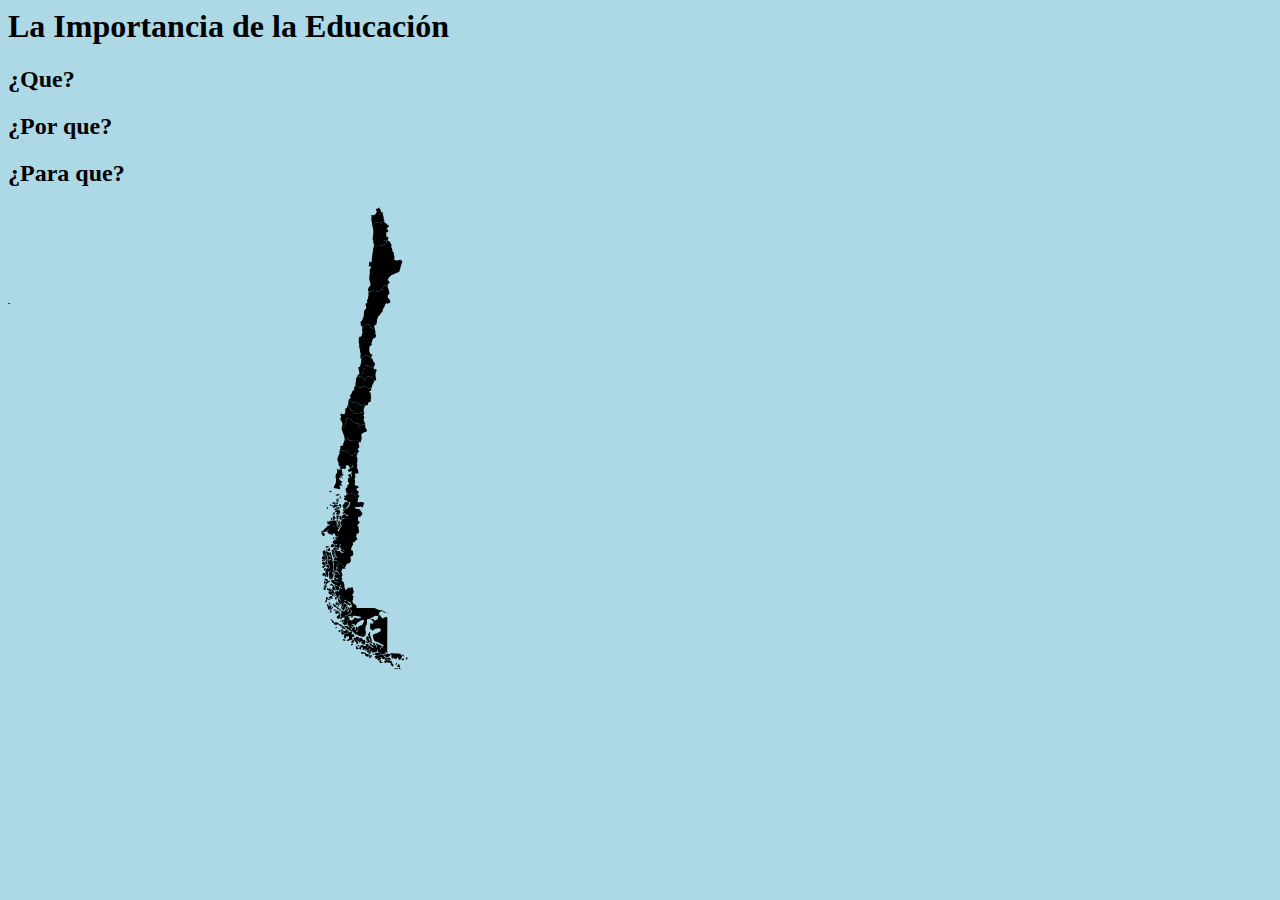
==== index.html @ 454de786 "index" ====
<html lang="en">
<head>
  <meta charset="UTF-8">
  <meta name="viewport" content="width=device-width, initial-scale=1.0">
  <link href= "font.css" rel = "stylesheet"/>
  <script type="text/javascript" src="jquery-3.5.1.min.js"></script>
  <script type="text/javascript" src= "archivojava.js"></script>
  <title>Educación</title>
</head>
<body style="background-color:lightblue;">
  <h1 id="titulo">La Importancia de la Educación</h1>
  <div class= "preguntas" id="que">
    <h2>¿Que?</h2>

  </div>
  <div class= "preguntas" id= "pq">
    <h2>¿Por que?</h2>
  </div>
  <div class= "preguntas" id= "paraque">
    <h2>¿Para que?</h2>
  </div>
  <div>
    <img class= "mapa" src="chile.svg" width="400">
  </div>

</body>
</html>
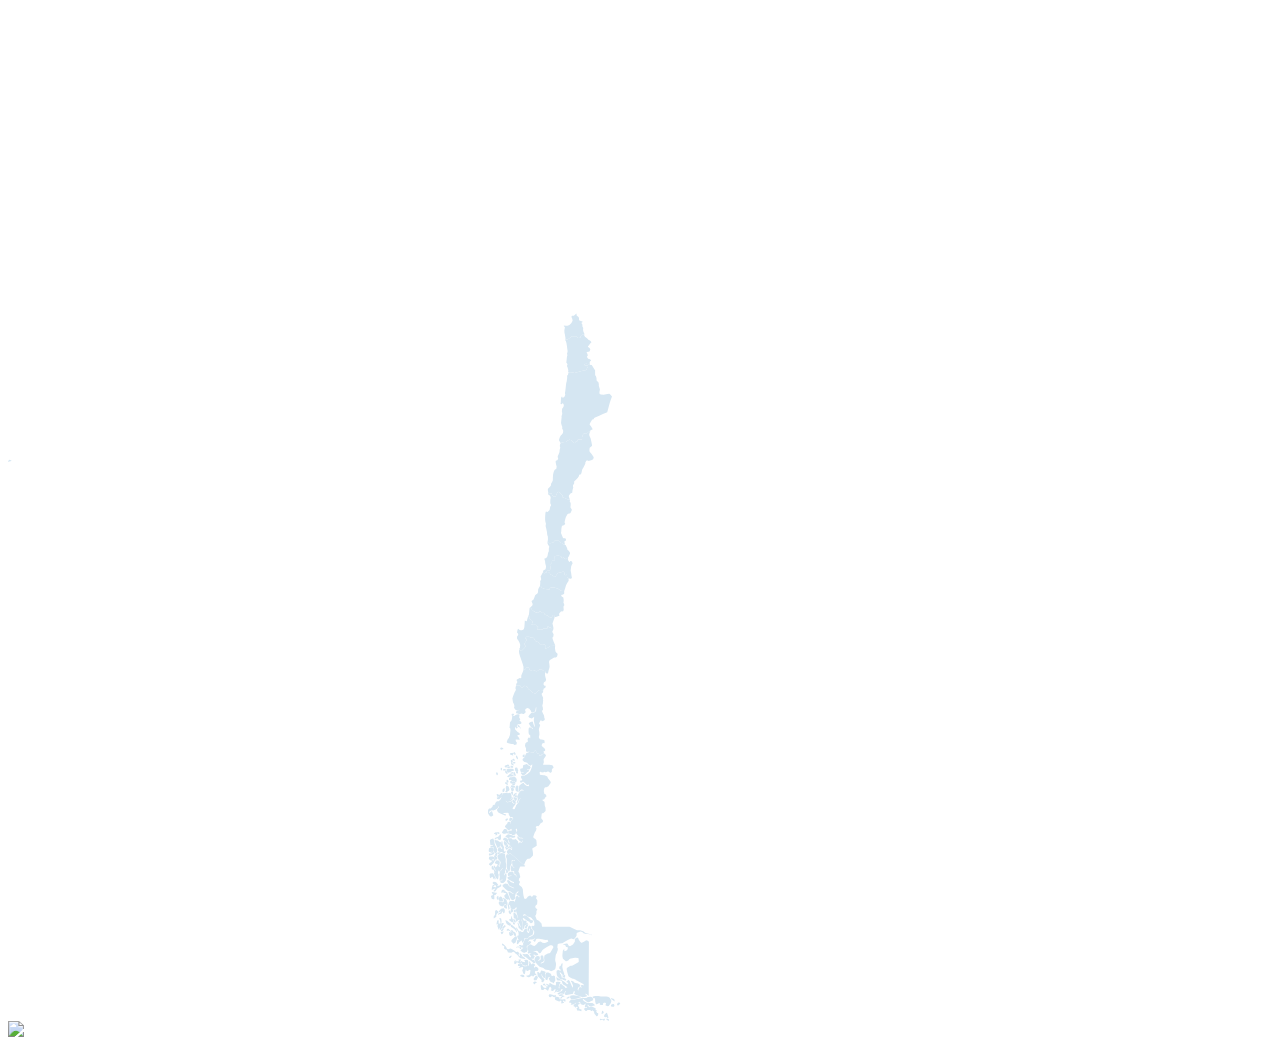
==== commit f8dd72b8: "Cambios oarte 2" ====
--- a/index.html
+++ b/index.html
@@ -2,26 +2,146 @@
 <head>
   <meta charset="UTF-8">
   <meta name="viewport" content="width=device-width, initial-scale=1.0">
-  <link href= "font.css" rel = "stylesheet"/>
-  <script type="text/javascript" src="jquery-3.5.1.min.js"></script>
-  <script type="text/javascript" src= "archivojava.js"></script>
+  <link href= "font2.css" rel = "stylesheet"/>
+  <link href="https://fonts.googleapis.com/css2?family=Source+Sans+Pro:wght@200;600&display=swap" rel="stylesheet">
+  <link href="https://fonts.googleapis.com/css2?family=Source+Sans+Pro:wght@200;300;600&display=swap" rel="stylesheet">
+  <script type="text/javascript" src="jquery-3.5.1.js"></script>
+  <script type="text/javascript" src= "archivojava2.js"></script>
   <title>Educación</title>
 </head>
-<body style="background-color:lightblue;">
-  <h1 id="titulo">La Importancia de la Educación</h1>
+<body class= "pagina" id="pg">
+    <h1 id="titulo" style="color:white">La Importancia de la</h1>
+  <h1 id="titulo2" style="color:white">EDUCACIÓN</h1>
+
   <div class= "preguntas" id="que">
-    <h2>¿Que?</h2>
+    <h2 style="color:white">¿QUÉ?</h2>
+  </div>
+  <div class= "preguntas" id= "pq">
+    <h2 style="color:white">¿POR QUÉ?</h2>
+  </div>
+  <div class= "preguntas" id= "paraque">
+    <h2 style="color:white">¿PARA QUÉ?</h2>
+  </div>
+  <div>
+     <h2 id="region" style="color:white">Region</h2>
+  </div>
+  <div class="mapa">
+    <svg
+   xmlns:mapsvg="http://mapsvg.com"
+   xmlns:dc="http://purl.org/dc/elements/1.1/"
+   xmlns:cc="http://creativecommons.org/ns#"
+   xmlns:rdf="http://www.w3.org/1999/02/22-rdf-syntax-ns#"
+   xmlns:svg="http://www.w3.org/2000/svg"
+   xmlns="http://www.w3.org/2000/svg"
+   version="1.1"
+   id="svg4318"
+   height="708.72205"
+   width="612.5365"
+   mapsvg:geoViewBox="-109.449403 -17.500036 -66.416233 -55.907355">
+  <metadata
+     id="metadata4339">
+    <rdf:RDF>
+      <cc:Work
+         rdf:about="">
+        <dc:format>image/svg+xml</dc:format>
+        <dc:type
+           rdf:resource="http://purl.org/dc/dcmitype/StillImage" />
+        <dc:title></dc:title>
+      </cc:Work>
+    </rdf:RDF>
+  </metadata>
+  <defs
+     id="defs4337" />
+  <path
+     id="CL-AI"
+     title="Aisén del General Carlos Ibáñez del Campo"
+     style="fill:#D5E6F2;fill-opacity:1;border: white;"
+     d="m 520.44216,473.15692 0.22,-0.05 0.46,-0.97 -0.15,-0.4 -0.87,-0.18 -0.31,0.32 -0.38,0.06 -1.42,-0.67 -0.76,-0.91 -0.68,-0.71 -1.13,-0.91 -0.46,-0.18 -0.31,0.09 -0.42,0.48 -0.27,0.37 -0.53,0.07 -0.67,-0.08 -0.35,-0.08 -0.26,-0.23 -0.06,-0.46 0.21,-1.04 0.36,-0.09 0.86,-0.04 0.28,-0.13 0.51,-0.81 -0.98,-1.47 -0.41,-0.87 0.1,-0.73 0.31,-0.53 0.42,-0.19 0.29,-0.03 0.89,0.2 0.44,0 1.26,-0.45 2.85,-1.59 0.77,-0.67 1.73,-1.57 0.56,-1.19 0.42,-1.08 1.19,-3.31 0.09,-1.87 -0.78,0.72 -1.13,0.82 -1.49,-1.14 -1.14,-1.03 0,-0.56 -1.32,-0.62 -0.91,-0.29 -0.45,-0.06 -0.59,-0.12 -0.39,-0.23 -1.39,-1.47 -0.1,-0.62 0.14,-0.63 0.98,-0.92 1.04,-0.89 0.01,-0.75 0.49,-1.04 1.2,-2.42 0.37,0.01 0.64,-0.16 1.43,-0.49 -0.09,-0.54 0,0 0.94,0.02 0.29,0.23 0.89,0.23 2.75,0.47 0.2,-0.78 0.47,-0.7 0.61,-0.63 0.47,-0.33 0.68,0.27 0.07,0.83 1.09,1.82 0.3,0.13 0.64,0.06 0.42,0.29 0.47,0.6 0.26,0.53 0.11,0.77 1.99,-0.22 0.2,-0.79 2,-0.98 0.48,-0.02 1.07,0.5 0,0 0.71,0.97 0.03,0.43 -0.13,0.36 -1.3,2.02 -0.46,0.49 -0.55,1.55 0.25,0.55 0.09,0.5 -0.05,2.23 -0.65,0.47 -0.15,0.4 0.37,0.55 0.7,0.16 2.17,0.04 1.15,0 0.92,-0.15 1.13,-0.04 2.92,0.59 0.48,0.42 0.75,1.67 -0.18,0.67 -0.33,0.36 -0.64,0.1 -0.6,1.42 0.06,0.5 0.1,0.57 -0.08,0.59 -0.74,1.03 -0.39,0.11 -0.49,0 -0.43,-0.14 -0.37,-0.19 -0.67,-0.51 -0.41,-0.29 -0.29,-0.07 -0.38,0 -0.53,0.21 -0.75,0.4 -0.29,0.11 -0.35,0.06 -0.28,-0.11 -0.29,-0.14 -0.3,-0.12 -0.81,-0.18 -0.34,0.16 -0.26,0.44 -0.39,0.15 -1.57,-0.19 -0.32,-0.14 -0.29,-0.14 -0.36,-0.2 -0.4,-0.1 -0.4,0.25 -0.09,0.41 0.21,2.29 1.88,0.41 1.82,0.17 0.94,0.13 2.25,0.77 0.48,0.48 0.73,1.53 2.4,3.13 0.44,1.49 -2.4,3.48 -1.97,0.91 -0.33,-0.02 -0.29,0.05 -0.32,0.08 -0.57,0.22 -0.54,0.4 -0.45,1.95 -0.15,1.5 0.55,2.44 0.42,0.26 0.43,0.14 0.64,0.3 0.29,0.41 0.35,1.5 -0.49,0.41 -0.09,0.05 -0.3,0.27 -0.48,0.65 -0.3,0.49 -0.28,0.58 -0.36,0.42 -0.38,0.17 -0.44,0.1 -0.38,0.04 -0.72,0.34 0.95,1.06 0.49,0.18 0.48,0.24 0.29,0.52 0.08,0.5 0.23,3.27 0.5,1.24 0.27,0.98 0.06,2.36 -0.09,0.65 -0.19,0.39 -1.81,1.72 -0.52,0.22 -0.96,0.07 -0.31,0.33 -0.53,4.53 1.19,1.69 0.43,0.5 0.14,0.69 -0.22,0.96 -0.21,0.3 -1.91,0.93 -0.91,1.58 -1.1,1.22 -0.5,0.16 -0.51,-0.17 -0.38,0.01 -0.52,0.19 -0.29,0.13 -0.31,0.19 -0.21,0.31 -0.13,0.59 0.25,0.25 0.48,0.33 -0.3,1.9 -0.14,0.46 -0.19,0.4 -0.73,1.16 -0.35,0.61 -0.39,0.89 -1.13,3.22 0.05,0.55 0.23,0.42 0.52,0.58 0.4,0.27 0.61,0.15 1.21,1.49 0.31,2.38 0.12,3.35 -1.91,1.23 -0.92,0.37 -0.94,0.52 -0.3,0.21 -0.25,0.35 -0.12,0.45 0.34,1.51 0.09,0.48 0.18,1.38 0.13,1.71 0,0.98 -0.13,0.49 -0.37,0.54 -1.73,1.71 -0.4,0.35 -0.26,0.18 -0.37,0.21 -0.42,0.17 -0.65,0.13 -0.56,-0.03 -0.28,0.08 -0.51,0.22 -0.44,0.3 -0.34,0.43 -1.01,1.5 -1.41,3.34 0.03,0.46 0.1,0.21 0,0 -0.24,-0.17 -4.21,-3.63 -3.39,-2.93 -4.92,-4.28 0,0 -0.04,-0.2 -0.69,-0.44 -0.78,-0.16 -0.39,0.02 -0.52,0.2 -0.3,0.14 -0.31,0.13 -0.52,-0.04 -0.82,-1.08 -0.37,-1.4 0.64,-0.93 1.4,-1.45 0.75,-0.52 0.73,0.44 1.47,1.08 0.28,-0.3 0.09,-2.57 -1.26,-0.41 -0.37,-0.48 -0.25,-0.25 -0.32,-0.06 -0.81,-0.12 0.36,-0.38 1.25,-0.3 -2.07,-0.79 -1.91,-1.73 -1.29,-1.49 -1.33,-0.98 -0.54,-0.01 -0.37,-0.16 -0.15,-1 0.36,-0.62 1.5,-0.92 1.59,0.65 0.93,0.74 0.29,0.5 0.2,0.44 0.26,0.8 0.28,1.8 0.88,0.91 0.43,-0.13 -1.09,-2.71 -0.87,-1.57 -0.08,-0.41 0.37,-0.21 1.47,-0.06 1.75,0.07 0.36,0.26 0.44,0.54 0.8,0.31 1.5,-0.02 1.22,-0.36 2.54,2.29 0.05,1.02 0.51,1.29 0.2,-0.79 0.67,-0.7 0.69,0.06 0.33,0.12 0.37,0.24 0.64,0.04 0.69,-0.63 0.23,-0.29 0.11,-0.58 0.04,-0.71 -0.19,-0.47 -0.11,1.14 -0.27,0.4 -0.58,0.45 -0.28,0.06 -0.37,-0.16 -1.22,-0.8 -1.32,-1.53 -0.94,-1.39 -0.13,-1.61 1.19,0 0.12,0.68 0.47,0.62 0.26,0.18 0.31,0.14 0.72,0.2 2.99,0.18 -0.62,-0.53 -0.99,-0.31 -0.49,-0.02 -0.37,0.05 -0.5,0.13 -0.54,-0.1 -0.62,-0.46 -2.81,-3.47 -0.42,-1.06 0.08,-0.55 0.29,-0.43 0.44,-0.44 0.41,-0.61 -0.27,-1.39 -0.7,-0.75 -0.65,1.34 0.55,0.4 0.08,0.47 -0.61,3.16 -0.28,0.31 -0.35,0.23 -1.69,0.74 -1.15,-0.23 -0.27,-0.14 -0.36,-0.89 -0.45,-0.08 -0.7,-0.03 -2.39,-0.49 -1.13,-0.26 -1.22,0.35 -0.36,0.21 -0.69,0.12 -1.02,-0.16 -0.39,-0.14 -0.96,-0.5 -0.39,-0.63 1.95,-2.96 0.62,-0.42 0.29,-0.05 1.23,0.13 0.39,0.14 0.78,0.66 0.32,1.08 0.5,1.34 0.58,0.69 0.5,0.25 0.53,0.07 0.34,-0.15 -0.4,0.01 -0.72,-0.23 -0.39,-0.41 -0.23,-0.8 0.59,-1.01 1.27,-0.33 0.75,0.32 0.37,0 0.61,-0.26 -0.22,-1.69 -0.98,0.51 -0.52,0.54 -1.67,0.36 -0.28,-0.07 -3.01,-3.16 -0.16,-0.39 0.78,-1.41 1.47,-1.47 0.32,-0.65 0.2,-0.46 0.19,-0.49 1.79,-0.29 0.3,0.16 0.14,0.58 0.02,0.72 0.67,1.37 0.12,0.12 -0.12,-0.3 -0.39,-1.25 0,-0.53 0.14,-0.7 0.18,-0.34 1.04,-1.02 1.53,-2.4 -1.09,-1.09 -0.32,-0.14 -0.32,-0.03 -0.28,0.15 -0.42,0.26 -0.42,-0.14 -1.55,-2.39 -0.25,-1.23 -0.02,-0.51 -1.05,-0.44 -3.97,0.4 -0.05,1.17 0.44,-0.11 0.58,-0.02 1.61,0.49 -0.17,0.56 -0.4,0.32 -0.38,0.02 -0.9,-0.11 -1.12,-0.5 -3.43,-1.64 -1.72,-0.87 -0.95,-1.94 -0.04,-0.6 0.19,-0.48 0.77,-0.98 0.99,-1.01 -0.07,-1.38 -0.32,0.52 -0.23,0.66 -1.39,1.52 -0.54,0.45 -0.98,0.64 -2.31,0.66 -0.58,-0.13 -0.57,-0.05 -1.04,0.33 -0.93,0.45 -0.39,0.32 -0.78,1.32 0.29,0.32 0.69,-0.58 1.56,-1.07 0.39,0.03 0.38,0.24 1.1,3.39 -0.13,0.52 -0.87,0.62 -0.77,0.34 -0.3,0.12 -0.12,0.02 -0.14,-0.02 -0.87,-0.29 -1.05,-1.26 -0.98,-1.81 -0.1,-1.41 0.18,-1.88 0.89,-1.33 0.28,-0.05 0.35,0.03 0.46,0.07 0.66,-0.35 1.77,-1.56 -0.1,-0.72 0.65,-0.76 0.34,-0.31 0.95,-0.51 0.63,0.59 0.03,0.25 0.06,-1.23 0.22,-1 1.58,-1.74 0.59,-0.06 1.28,0.05 1.92,-2.1 0.47,-1.14 0.93,-2.73 0.49,-1.67 0.21,-0.29 3.1,-0.39 1.26,-0.31 0.48,0.17 0.27,0.71 0.74,-0.5 1.53,-0.24 0.28,0.22 0.36,0.53 0.75,2.25 -0.39,2.15 -0.21,0.59 -0.33,0.62 -0.31,0.33 -0.24,0.23 0.32,-0.04 0.9,-0.74 0.27,-1.07 -0.03,-0.43 -0.12,-0.45 0.18,-0.38 1.11,1.09 0.1,0.44 -0.04,0.59 -0.19,0.54 -0.19,0.32 -0.37,0.41 -0.71,0.63 -0.75,0.44 -0.94,0.44 -1.67,0.5 -0.44,0.04 -0.43,-0.19 -0.62,-0.46 -0.34,-0.3 -0.63,-0.42 1.19,1.23 0.32,0.25 0.27,0.17 0.38,0.02 1.41,-0.37 1.13,-0.33 0.45,-0.25 0.74,-0.36 0.34,-0.07 0.59,1.89 1.48,0.98 0.41,0.18 0.13,0.02 0.15,-0.21 -0.39,-0.59 -0.35,-0.23 -0.46,-0.33 -1.15,-1.39 0.47,-1.13 0.33,-0.31 0.97,-0.09 1.85,2.1 -0.06,1.13 -0.14,0.76 -0.21,0.6 -0.24,0.49 -1.02,1.28 -0.45,0.48 -1.17,1.8 1.16,0.89 0.54,0.02 0.4,-0.24 0.22,-0.29 0.75,-1.66 0.18,-0.47 0.32,-1.1 2.44,-3.04 0.56,-1.72 1.52,-2.35 -0.25,-0.23 -1.37,1.94 -0.58,1.01 -0.25,0.69 -0.43,0.87 -0.38,0.47 -0.48,0.17 -0.05,-0.91 0.1,-0.42 0.49,-1.05 0.22,-0.8 0.17,-0.87 0.04,-0.68 -0.36,-1.22 -0.29,-0.9 1.74,-3.47 1.45,-1.68 0.27,-0.29 0.45,-0.39 0.38,-0.17 0.29,-0.04 0.72,0 0.79,0.09 0.45,-0.09 0.3,-0.32 -1.95,-0.66 -0.55,0.06 -0.61,0.21 -0.49,0.41 -0.4,0.75 -0.2,0.3 -1.14,1.1 -0.29,0.07 0.14,-1.87 0.79,-4.67 1.67,-1.57 1.46,-1.06 1.13,-0.48 0.44,0.42 0.1,0.64 0.44,0.46 0.6,0.52 1.26,0.93 0.91,0.32 1.17,0.13 z m 0.07,-14.76 -0.06,0.08 -0.7,0.54 -0.66,0.35 -0.96,1.03 -0.15,0.31 -0.16,0.26 -0.13,0.14 -0.95,0.76 -0.87,0.41 -0.4,0.14 -0.51,0.08 -0.23,-0.04 -0.21,-0.14 -1.51,-1.75 -0.11,-0.22 -0.03,-0.23 0.1,-0.19 1.4,-0.51 0.25,0.1 0.15,0.12 0.23,0.25 0.6,-0.14 0.13,-0.1 -0.38,-0.35 -0.92,-0.4 -0.59,0.37 -0.16,0.19 -0.15,0.13 -0.17,0.01 -0.22,-0.13 -0.15,-0.19 -0.46,-0.95 -0.19,-0.48 -0.26,-1.27 0.56,-0.84 0.12,-0.15 0.43,-0.09 0.16,0.03 1.39,-0.26 0.18,-0.92 0.06,-0.78 -0.03,-0.29 0.05,-0.24 0.28,-0.78 0.15,-0.2 0.18,-0.08 1.81,-0.6 1.27,-0.31 0.16,0.05 1.69,1.38 1.13,0.4 0.27,0.22 0.62,1.06 0.1,0.23 -0.04,0.23 -1.1,1.61 -0.13,0.14 -0.16,0.11 -0.27,0.06 -0.9,-0.09 -0.16,-0.12 -0.19,-0.22 -0.75,-0.28 0.02,0.27 0.13,0.21 0.86,0.59 0.43,0.14 0.57,0.12 0.12,0.31 -0.2,0.43 -0.22,0.34 -0.16,0.14 z m -33.15,81.99 -0.17,0.12 -0.34,0.1 -0.64,-1.54 -0.21,-1.04 -0.31,-2.03 0.04,-0.34 0.31,-0.9 -1.44,-0.86 -0.91,0.47 -0.21,0.07 -0.34,0.08 -0.29,0 -0.19,-0.05 -0.27,-0.18 -0.1,-0.19 -0.03,-0.25 0.07,-0.25 0.28,-0.24 0.26,-0.18 0.4,-0.17 0.51,-0.04 0.36,-0.05 0.22,-0.07 0.28,-0.15 0.23,-0.21 0.24,-0.36 0.17,-0.34 -0.19,-0.06 -0.66,0.4 -1.88,0.23 -0.16,-0.25 -0.52,-4.63 0.09,-0.24 0.59,-0.75 0.41,-0.32 2.07,-0.58 0.25,0.05 0.17,0.2 0.87,2.74 0.1,0.37 0.1,1.25 0.51,1.64 0.34,0.94 0.41,0.47 0.52,0.92 0.74,2.11 0.16,1.85 -0.1,0.4 -0.12,0.19 -1.62,1.67 z m 8.22,-0.16 -1.74,-1.25 -0.25,0 -0.24,0.12 -0.22,0.07 -0.27,0.01 -1.66,-0.35 -0.92,-0.53 -0.2,-0.17 -0.08,-0.21 -0.23,-1.57 0.06,-0.4 0.13,-0.25 0.12,-0.18 1.02,-1.14 0.23,-0.13 0.93,-0.11 0.17,0.04 0.12,0.29 0.3,0.49 0.06,0.29 0.12,0.24 0.63,0.53 0.68,-0.84 0.04,-0.23 -0.18,-0.26 -0.14,-0.09 -0.41,-0.09 -0.49,-0.93 -0.11,-0.25 -0.17,-0.8 0,-0.27 0.03,-0.29 0.61,-3.16 0.13,-0.33 0.11,-0.19 0.18,-0.18 0.17,0.09 0.27,0.38 0.1,0.19 0.06,0.35 0,0.4 0.08,0.83 0.17,1.5 1.3,2.32 -0.29,1.01 0,1.24 0.07,0.96 0.09,0.37 0.7,0.95 0.2,0.05 0.13,-0.17 0,-0.21 -0.08,-0.21 0.01,-0.25 0.18,-0.08 0.15,0.07 0.17,0.13 0.13,0.16 0.03,0.31 -0.11,0.6 -0.09,0.38 -0.12,0.18 -0.16,0.14 -0.73,0.46 -0.26,0.1 -0.3,0.02 -0.23,-0.15 z m -5.73,-5.31 -0.2,-0.01 -0.19,-0.1 -2.02,-4.49 -0.89,-2.71 0.05,-0.62 0.48,-0.05 0.92,0.2 1.66,0.41 0.39,0.21 1.19,0.97 1.6,0.41 0.16,0.2 0.03,0.35 -0.04,0.44 -0.48,3.08 -0.12,0.18 -0.21,0.08 -0.4,-0.02 -0.74,0.5 -0.34,0.25 -0.4,0.33 -0.45,0.39 z m 18.41,-65.56 -0.87,-0.28 -0.53,-0.63 -0.6,-0.02 -0.8,0.21 -0.25,0.01 -0.55,-0.04 -0.19,-0.09 -0.16,-0.12 -0.15,-0.26 -1.28,-1.49 -0.44,0.24 -0.96,0.22 -0.23,-0.05 -0.14,-0.14 -0.09,-0.5 -0.08,-0.64 0.01,-0.2 0.1,-0.41 0.21,-0.28 0.49,-0.49 0.19,-0.16 0.27,-0.06 0.33,0.02 0.14,0.08 0.26,0.09 0.65,-0.06 1.11,-0.2 0.31,-0.09 0.53,-0.34 0.17,-0.13 0.22,-0.05 0.31,0.05 0.26,0.09 0.15,0.08 0.87,0.67 0.14,0.14 0.13,0.15 0.11,0.16 0.57,0.93 0.22,0.58 0.02,0.24 -0.01,0.26 -0.04,0.55 -0.4,1.96 z m -8.34,55.76 -0.53,-0.28 -1.75,-0.72 -0.27,-0.24 -0.01,-0.24 1.15,-1.28 0.15,-0.15 0.26,-0.16 1.35,-0.72 0.28,-0.07 3.2,1.07 1.71,0.7 0.38,0.05 0.21,-0.07 0.43,-0.37 0.18,-0.11 0.15,0.01 0.18,0.12 0.23,0.28 0.06,0.22 -0.08,0.3 -0.27,0.8 -0.26,0.17 -0.47,0.17 -0.2,0.02 -0.53,0.02 -1.53,-0.01 -0.28,-0.04 -0.33,-0.13 -0.2,-0.11 -0.31,-0.06 -0.19,0.02 -2.3,0.66 -0.41,0.15 z m 0.78,-65.33 -0.26,-0.04 -0.39,-0.14 -0.26,-0.16 -0.15,-0.12 -0.21,-0.21 -0.31,-0.41 -0.56,-1.22 -0.01,-0.25 0.04,-0.85 0.17,-0.17 1.94,-0.51 0.22,-0.04 1.25,0.01 2.27,0.13 0.48,0.16 0.19,0.09 0.34,0.22 0.14,0.13 0.19,0.22 0.37,0.58 0.08,0.3 -2.02,0.55 -2.41,1.07 -0.35,0.19 -0.75,0.47 z m -11.5,26.07 -0.17,-0.18 -0.1,-0.24 -0.16,-0.64 0.08,-0.22 0.16,-0.12 1.68,-0.47 0.2,0.09 -0.11,-0.44 -0.36,-0.09 -0.39,0.15 -0.52,0.04 -0.23,-0.06 -0.13,-0.29 -0.52,-1.83 0.08,-0.2 0.23,-0.19 0.31,-0.09 1.3,0.52 0.19,0.1 0.24,0.19 0.88,-0.5 1.21,-1.11 0.74,-0.36 0.33,-0.05 0.15,0.34 0,0.33 -0.06,0.32 -0.66,2.83 -0.09,0.2 -0.11,0.18 -0.38,0.48 -1.52,1.47 -0.23,0.12 -1.01,0.08 -0.34,-0.04 -0.51,-0.17 -0.18,-0.15 z m -7.59,54.3 0.37,-0.51 0.44,0.09 0.4,-0.12 0.22,-0.05 0.38,-0.2 0.16,-0.13 0.27,-0.33 0.08,-0.29 -0.13,-0.13 -0.26,0.25 -0.24,0.21 -0.19,0.1 -0.3,0.05 -0.2,0 -0.97,-0.11 -0.67,-0.34 -0.28,-0.64 0.27,-2.29 0.42,-0.76 0.28,-0.07 3.03,-0.29 0.69,0.14 0.08,0.31 0.28,3.03 -0.07,0.23 -0.66,0.6 -0.32,0.27 -0.91,0.71 -0.43,0.3 -0.19,0.1 -0.22,0.07 -0.43,0.05 -0.51,-0.04 -0.28,-0.11 -0.11,-0.1 z m 16.31,-60.79 -0.22,-0.08 -0.16,-0.27 -0.15,-0.38 -0.03,-0.27 0.12,-0.24 0.33,-0.38 0.25,-0.36 0.01,-0.78 -0.14,-0.86 -0.14,-0.64 0,-0.32 0.03,-0.28 0.07,-0.37 0.06,-0.23 0.15,-0.44 0.19,-0.39 0.23,-0.37 0.32,-0.12 1.31,0.63 0.24,0.19 0.15,0.19 0.29,0.59 0.14,0.41 0.33,1.05 0.17,0.83 -0.27,0.75 -0.12,0.17 -2.2,1.72 -0.17,0.11 -0.79,0.14 z m -6.1,47.58 -0.2,-0.01 -0.77,-0.24 -0.87,-0.39 -0.19,-0.11 -0.11,-0.25 0.21,-0.42 -0.29,-0.25 -0.38,-0.09 -0.38,0.03 -0.28,0.17 -0.32,0.39 -0.24,0.37 -0.21,0.07 -0.35,0.07 -0.49,0.05 -0.3,-0.06 -0.2,-0.19 0.82,-1.19 0.4,-0.33 0.17,-0.12 0.97,-0.29 0.45,-0.11 0.28,0.01 1.28,-0.88 0.98,-1.39 0.83,-0.42 0.21,0.15 0.11,0.72 0.02,0.25 0.02,0.79 -0.03,2.98 -0.75,0.57 -0.14,0.08 -0.25,0.04 z m 17.56,-47.95 -0.13,-0.02 -0.25,-0.15 -1.47,-1.67 -0.07,-2.15 0,-0.32 0.04,-0.33 0.08,-0.22 0.15,-0.28 0.77,-1.14 0.15,-0.12 0.29,-0.05 0.25,0.02 1.04,0.34 0.15,0.23 0.04,0.71 -0.47,3.87 -0.33,1.06 -0.15,0.21 -0.09,0.01 z m -8.88,-14.74 -0.14,-0.01 -1.04,-0.28 -0.07,-0.18 0.2,-0.51 2.15,-2.08 0.21,-0.15 0.26,-0.08 0.26,0.01 2.57,0.67 0.18,0.17 0.54,0.69 0.1,0.24 -0.16,0.18 -0.51,0.31 -0.3,0.1 -0.88,0.25 -0.24,0.02 -1.13,-0.01 -0.73,-0.06 -0.26,0.08 -0.17,0.09 -0.84,0.55 z m 7.56,-5.75 -0.19,-0.01 -0.9,-1.26 -0.05,-1.9 0.06,-0.31 0.21,-0.19 1.38,-0.34 0.24,0.02 0.24,0.12 0.23,0.22 0.45,1.15 0.54,1.66 -0.03,0.21 -0.16,0.11 -1.55,0.48 -0.47,0.04 z m -3.52,-15.93 -0.38,-0.44 -1.42,-0.43 -0.66,-0.26 -0.11,-0.16 0.29,-1.07 0.18,-0.19 0.23,-0.11 0.86,0.11 0.23,0.06 1.88,-0.28 0.79,-0.7 1,1.13 0.29,0.89 0.08,0.44 -1.28,0.11 -0.19,-0.18 -0.24,-0.1 -0.07,-0.2 0.21,-0.17 0.14,-0.18 -0.21,-0.15 -0.38,-0.05 -0.83,0.21 -0.08,0.43 0.17,0.2 0.05,0.22 0.35,0.2 -0.45,0.56 -0.24,0.09 -0.21,0.02 z m -0.11,28.24 -0.19,-0.03 -1.7,-0.65 -0.15,-0.19 -0.32,-1.28 0.32,-0.42 0.87,-0.38 0.22,-0.02 0.2,0.09 0.13,0.15 0.18,0.55 0.13,0.15 0.17,0.11 0.23,0.06 0.25,0.04 0.53,0.02 0.25,-0.01 0.51,-0.1 0.4,-0.06 0.38,0.06 0.19,0.1 0.14,0.13 0.2,0.35 0.13,0.4 0.03,0.38 -0.15,0.31 -0.14,0.06 -1.04,0.01 -1.23,0.04 -0.54,0.13 z m -7.47,61.87 -0.13,-0.09 -0.88,-1.9 -0.04,-0.24 -0.02,-0.38 -0.01,-0.53 0.02,-0.8 0.49,-0.72 0.24,0 0.28,0.24 0.45,0.44 1.54,1.56 0.34,0.69 -0.58,0.85 -0.16,0.14 -1.54,0.74 z m 10.71,-44.49 -0.46,-0.43 -0.13,-0.15 -1.71,-2.29 0.01,-0.34 0.19,-0.55 0.16,-0.19 0.2,-0.07 0.67,-0.03 0.26,0.03 1.27,0.56 0.61,0.46 0.2,0.23 0.08,0.35 -0.1,0.37 -0.77,1.53 -0.2,0.38 -0.17,0.11 -0.11,0.03 z m -8.94,-33.53 -1.58,-0.38 -0.25,-0.23 -0.08,-0.19 -0.18,-0.67 0.09,-0.29 0.31,-0.34 0.2,-0.14 2.72,-0.83 0.71,0.24 0.49,0.81 0.16,0.31 -0.01,0.21 -0.34,0.12 -1.26,0.32 -0.96,0.21 -0.19,0.08 0.17,0.77 z m 5.9,23.59 -0.13,0 -0.75,-0.14 -0.18,-0.17 -0.44,-1.13 -0.27,-0.74 -0.01,-0.42 0.71,-0.89 0.47,-0.29 0.24,-0.02 0.68,0.36 0.66,0.67 0.29,0.6 0.01,0.32 -0.12,0.62 -0.28,0.77 -0.88,0.46 z m -23.13,64.22 -0.13,-0.02 -0.17,-0.08 -0.22,-0.25 -0.07,-0.31 0.1,-1.31 0.34,-0.04 0.64,0.29 0.64,0.16 0.28,0.04 0.23,-0.05 0.16,-0.13 0.85,-0.78 1.11,-0.98 0.67,0.47 0.2,0.58 0.06,0.23 0.03,0.31 -0.28,0.42 -0.24,0.2 -2.46,0.91 -1.74,0.34 z m 20.96,-67.16 -0.07,-0.13 0.02,-0.23 0.07,-0.54 0.07,-0.31 0.13,-0.16 0.21,-0.16 0.01,-0.43 0.12,-0.27 0.19,-0.26 0.14,-0.26 0.08,-0.22 0.17,-0.18 0.21,-0.03 0.2,0.13 0.19,0.1 0.26,0.03 0.32,-0.01 0.16,0.06 0.16,0.12 0.13,0.15 0.39,0.19 0.19,0.16 0.19,0.1 0.21,-0.05 0.35,-0.28 0.24,-0.09 0.22,0.17 0.06,0.31 -0.1,0.41 -0.15,0.35 -0.1,0.27 -0.25,0.42 -0.08,0.4 -0.19,0.05 -0.29,-0.2 -0.14,-0.01 -0.22,-0.07 -0.25,-0.37 -0.29,-0.08 -0.28,-0.02 -0.46,-0.2 -0.47,-0.11 -0.15,0.05 -0.23,0.19 -0.32,0.09 -0.22,0.23 -0.15,0.39 -0.13,0.23 -0.15,0.07 z m -0.45,32.78 -0.18,-0.12 -0.63,-0.81 -0.02,-0.28 0.02,-0.28 0.46,-1.35 0.13,-0.23 0.15,-0.13 0.16,-0.05 1.85,0.1 0.81,0.63 -1.16,1.65 -0.32,0.34 -0.16,0.13 -0.18,0.1 -0.71,0.25 -0.22,0.05 z m 4.64,-45.31 -0.54,-0.53 -0.45,-0.52 -0.15,-0.26 -0.08,-0.18 -0.1,-1.48 0.09,-0.31 0.22,-0.26 0.21,-0.13 0.21,-0.05 0.31,-0.02 0.29,0.13 0.14,0.2 0.9,2.31 0.07,0.61 -0.08,0.27 -0.1,0.19 -0.22,0.19 -0.28,0.05 -0.18,-0.04 -0.19,-0.09 -0.07,-0.08 z m -6.09,72.63 -0.2,-0.3 -0.15,-0.14 -0.26,-0.19 -1,-0.67 -0.3,-0.16 -0.72,-0.28 -0.2,-0.17 -0.21,-0.3 -0.06,-0.22 1.84,-1.4 0.24,-0.12 0.19,-0.02 0.31,0.08 0.2,0.24 -0.01,0.35 -0.2,0.61 -0.01,0.26 0.17,0.33 0.41,0.63 0.27,0.31 0.3,0.23 0.2,0.21 -0.07,0.29 -0.16,0.14 -0.4,0.25 -0.18,0.04 z m -6.1,-57.01 -0.04,-0.23 -0.01,-0.38 0.05,-0.25 0.26,-1.07 0.09,-0.2 0.1,-0.19 0.19,-0.24 0.15,-0.12 0.18,-0.1 0.8,-0.38 0.34,0.01 0.16,0.13 0.06,0.21 -0.19,1.93 -0.43,1.07 -0.19,0.17 -0.17,0.11 -0.28,0.05 -0.19,-0.02 -0.73,-0.17 -0.14,-0.14 -0.01,-0.19 z m 11.28,5.24 -0.16,-0.06 -0.13,-0.21 -0.22,-0.65 -0.02,-0.31 0.13,-0.32 0.09,-0.19 0.39,-0.62 0.22,-0.27 2.08,-1.24 0.2,0.04 0.18,0.31 0.07,0.2 0.07,0.33 0.06,1.04 -0.22,-0.15 -0.13,-0.15 -0.23,-0.05 -0.6,0.06 -0.28,0.12 -0.26,0.96 -0.46,0.89 -0.78,0.27 z m -18.13,38.38 0.06,-0.36 -0.04,-0.24 -0.13,-0.16 -0.61,-0.23 -0.26,-0.05 -0.29,-0.03 -0.25,-0.07 -0.17,-0.25 0.54,-0.58 1.77,-0.98 0.25,0.12 0.43,0.58 0.18,0.39 0.26,0.84 -0.07,0.32 -0.21,0.36 -0.13,0.16 -0.19,0.18 -0.41,0.23 -0.98,0.19 0.25,-0.42 z m 16.5,-39.82 -0.66,-1.57 -0.34,-0.6 -0.17,-0.51 0.16,-0.36 0.12,-0.16 0.52,-0.44 0.2,-0.05 0.98,0.35 0.04,0.69 -0.05,1.5 -0.07,0.3 -0.2,0.52 -0.44,0.31 -0.09,0.02 z m -5.15,-21.37 -0.26,-0.04 -0.88,-0.56 -0.88,-1.39 -0.02,-0.29 0.15,-0.24 0.16,-0.11 0.85,-0.28 0.28,0.13 1.62,2.32 -0.01,0.21 -0.9,0.23 -0.11,0.02 z m -0.04,10.8 -1.34,-0.8 -0.15,-0.12 -0.21,-0.21 -0.26,-0.36 -0.06,-0.21 0.1,-0.28 0.19,-0.19 0.29,-0.11 0.23,-0.03 0.25,-0.01 0.64,0 0.28,0.09 0.19,0.17 0.24,0.31 0.17,0.31 0.54,1.35 -0.15,0.16 -0.24,0.1 -0.28,0.06 -0.36,-0.11 -0.07,-0.12 z m 4.88,-16.83 -0.35,-0.08 -0.45,-0.13 -0.28,-0.15 -0.13,-0.14 -0.07,-0.26 0.07,-1.41 1.48,0.21 0.37,0.07 0.29,0.13 0.15,0.12 0.15,0.19 0.09,0.24 0.08,0.31 0.03,0.36 -0.06,0.3 -0.2,0.14 -1.17,0.1 z m 12.51,-10.47 -0.42,-0.09 -1.1,-0.55 -0.17,-0.27 -0.08,-0.38 0.04,-0.32 0.24,-0.52 0.18,-0.24 0.94,-0.51 0.28,-0.05 0.18,0.04 0.15,0.12 0.11,0.15 0.04,0.34 -0.21,2.09 -0.18,0.19 z m -11.97,5.99 -0.25,-0.02 -0.17,-0.08 -0.55,-0.48 -0.24,-0.33 -0.46,-1.71 0.87,-0.96 0.21,0.05 0.89,1.07 0.5,0.64 -0.82,0.3 -0.05,0.31 0.01,0.25 0.06,0.96 z m 4.99,-3.85 -1,-1.8 -0.41,-0.97 -0.01,-0.32 0.08,-0.31 0.19,-0.36 0.12,-0.15 0.32,0.01 1.02,1.39 0.31,1.38 -0.08,0.52 -0.4,0.5 -0.14,0.11 z m -11.07,90.17 -0.29,-0.71 -0.71,-1.3 -0.07,-0.21 -0.02,-0.23 0.25,-0.27 0.23,0.01 0.37,0.17 1.06,0.61 0.71,0.49 0.25,0.2 0.12,0.24 -0.02,0.24 -0.19,0.18 -0.28,0.15 -0.77,0.39 -0.36,0.15 -0.18,-0.03 -0.1,-0.08 z m 1.4,-67.01 -0.74,-0.6 -0.22,-0.2 -0.13,-0.15 -0.11,-0.22 0.02,-0.31 0.2,-1.06 0.18,-0.35 0.37,-0.03 0.19,0.1 1.15,1.08 -0.43,1.77 -0.16,0.12 -0.18,-0.04 -0.14,-0.11 z m -1.86,-12.01 -0.54,-0.03 -1.77,0.01 -0.65,-0.33 0.01,-0.26 0.08,-0.2 0.57,-0.6 0.21,-0.13 0.28,-0.05 0.2,0.01 0.36,0.07 1.07,0.24 0.23,0.12 0.11,0.96 -0.16,0.19 z m 0.02,50.18 -0.34,-0.72 0,-0.74 0.11,-0.18 0.86,-0.48 0.21,-0.07 0.48,-0.06 0.43,0.04 0.31,0.08 0.12,0.16 -0.04,0.31 -0.13,0.4 -0.12,0.18 -1.57,1.3 -0.23,0.14 -0.12,-0.23 0.03,-0.13 z m -8.82,-45.63 -0.14,-0.01 -0.21,-0.14 -0.47,-1.39 -0.06,-0.2 -0.03,-0.22 0.04,-0.26 0.15,-0.27 0.31,-0.43 0.33,-0.09 0.21,0.14 0.77,1.29 0,0.92 -0.66,0.62 -0.24,0.04 z m 15.91,-9.82 -1.48,-0.79 -0.21,-0.23 -0.29,-1.12 0.25,-0.1 2.25,0.71 0.07,1.63 -0.09,0.19 -0.28,-0.07 -0.22,-0.22 z m -5.1,2.92 -0.12,-0.03 -0.16,-0.14 -0.21,-0.27 -0.11,-0.22 -0.01,-0.24 0.09,-0.19 1,-0.47 1.42,-0.12 0.76,1.07 -0.72,0.2 -1.94,0.41 z m 3.69,80.64 -0.12,-0.01 -0.3,-0.19 -1.21,-0.83 -0.86,-0.88 -0.13,-0.34 0.09,-0.3 0.29,-0.11 0.26,-0.01 0.15,0.01 0.31,0.08 1.38,0.96 0.17,0.13 0.14,0.22 0.06,0.23 -0.23,1.04 z m 5.37,-51.44 -0.14,-0.01 -1.38,-0.39 -0.35,-0.27 -0.11,-0.26 0.02,-0.28 0.68,-1.34 0.2,-0.15 0.16,-0.05 0.63,0.61 0.41,2.02 -0.12,0.12 z m -0.05,-24.1 -0.5,-0.31 -0.27,-0.22 -0.11,-0.81 0.1,-0.28 1.6,-0.41 0.2,0 0.19,0.16 0.04,0.22 -0.22,1.48 -0.25,0.27 -0.27,0.06 -0.36,-0.06 -0.15,-0.1 z m -2.48,-12.68 -1.09,-0.21 -0.49,-0.15 -0.2,-0.15 -0.13,-0.15 -0.09,-0.17 -0.06,-0.25 0.53,-0.55 0.37,-0.3 0.31,-0.06 0.15,0.06 0.61,0.43 0.63,0.8 -0.1,0.37 -0.09,0.19 -0.16,0.08 -0.19,0.06 z m -2.5,13.11 -0.36,-0.03 -1.47,-0.61 -0.2,-0.23 0.26,-0.18 0.8,-0.12 0.43,-0.09 0.2,-0.07 0.35,-0.19 0.25,-0.17 0.26,-0.07 0.57,0.14 0.13,0.24 -0.09,0.79 -0.16,0.19 -0.17,0.1 -0.51,0.23 -0.29,0.07 z m -13.58,60.13 -0.12,-0.01 -0.56,-0.47 -0.12,-0.17 -0.34,-1.23 0.15,-0.14 0.33,-0.01 1.16,0.25 0.14,0.08 0.26,0.32 0.32,0.54 0.08,0.25 -0.16,0.29 -0.56,0.22 -0.58,0.08 z m 3,-63.54 -0.14,-0.08 -0.29,-0.46 -0.06,-0.2 -0.07,-0.45 -0.01,-0.37 0.03,-0.78 0.1,-0.26 0.13,-0.15 0.21,0 0.76,0.46 0.13,0.21 0.05,0.28 -0.02,0.27 -0.2,1.21 -0.33,0.22 -0.17,0.09 -0.12,0.01 z m 12.31,14.98 -1.01,-0.3 -0.38,-0.13 -0.08,-0.19 0.08,-0.27 0.2,-0.15 0.64,-0.23 0.29,-0.04 1.45,0.03 0.18,0.1 0.04,0.29 -0.03,0.37 -1,0.5 -0.16,0.03 -0.22,-0.01 z m 0.92,-21.93 -1.41,-0.27 -0.17,-0.2 -0.07,-0.68 2.2,-0.21 0.23,0.07 0.11,0.73 -0.03,0.3 -0.2,0.14 -0.21,0.05 -0.33,0.06 -0.12,0.01 z m 11.58,-11.92 0.62,-0.43 0.71,-0.14 0.54,0.57 0.36,0.14 0.24,0.02 0,0 -0.21,0.2 -0.9,0.08 -1.36,-0.44 z" />
+  <path
+     id="CL-MA"
+     title="Magallanes y Antártica Chilena"
+     style="fill:#D5E6F2;fill-opacity:1;border: white;"
+     d="m 516.04216,615.96692 -0.32,-0.03 -0.48,-0.14 -0.49,-1.25 -0.25,-2.57 -0.1,-2.51 -0.28,-1.97 -0.22,-0.55 -0.65,-0.73 0.14,0.54 0.44,1.21 0.16,1.16 0.73,7.56 -0.13,0.8 -0.42,0.24 -0.46,-0.26 -2.79,-2.37 -0.28,-0.36 -0.21,-0.68 0.06,-0.88 -0.44,-1.51 -0.61,-1.68 0.71,-0.44 0.15,0.54 1.15,2.49 1.08,1.77 0.46,-0.16 -1.1,-2.43 -1.57,-3.57 0.54,-0.26 0.46,-0.32 0.64,-0.84 -2.06,0.59 -1.2,1.59 -0.88,-1.72 -0.41,-1.61 -0.91,-0.23 -0.72,-0.26 -0.33,-4.28 0.06,-0.54 0.28,-0.76 1.3,0.41 1.46,1.68 0.39,0.91 0.73,1.83 0.19,1.01 0.19,-0.13 0.09,-0.59 -1.38,-4.17 -1.2,-4.51 0.57,-0.39 0.54,0.85 0.15,0.64 -0.29,-2.49 -0.32,-0.37 -0.35,0.23 -1.38,1.66 -0.35,0.27 -0.29,0.08 -2.61,-0.76 -0.64,-0.51 -0.34,-2.55 -0.86,-0.62 -0.33,-0.26 -0.16,-2.41 0.34,-0.57 0.62,-0.46 0.59,-0.23 3.27,-0.01 0.32,0.22 0.49,0.81 1.02,-2.83 -0.02,-2.29 0.42,-0.6 1.22,-0.38 0.46,0 0.82,0.56 0.19,0.7 0.42,0.3 0.43,-0.99 -0.87,-0.88 -0.68,-0.13 -0.58,-0.18 -0.95,-1.09 -0.04,-0.5 0.27,-0.52 0.34,-0.11 0.48,-0.11 0.37,-0.24 0.25,-0.3 0.45,-1.88 -2.64,2.61 -0.23,0.48 -0.37,1.42 -0.4,1.9 0.12,0.55 0.09,0.64 -0.15,0.41 -1.5,1.46 -0.27,0.15 -1.37,-0.16 -1.08,-1.27 -0.58,-1.46 -1.02,-2.29 -0.8,-2.75 1.07,-0.37 1.3,0.5 0.36,0.26 0.32,0.31 0.34,0.28 0.42,0.21 1.85,0.3 -0.71,-0.5 -0.72,-0.24 -1.21,-0.9 -0.62,-0.76 -2.44,-0.22 -2.59,-1.85 -3.06,-3.09 -0.06,-0.66 0.33,-0.58 0.5,-0.58 0.7,-0.5 1.34,-0.45 0.84,0.29 1.19,-0.14 0.79,1.02 0.29,0.71 0.98,1.13 3.42,1.56 0.91,0.19 0.26,0.01 0.2,-0.18 -3.77,-1.79 -0.31,0.02 -0.33,-0.15 -0.44,-0.48 -2.32,-4.17 0.14,-0.91 0.33,-0.51 0.98,0.13 0.67,0.21 1.38,1.53 3.33,1.38 0.05,-0.66 -0.19,-0.62 -1.54,-0.68 -1.28,-0.55 -2.82,-1.47 -0.39,-0.58 -0.34,-1.47 1.46,-0.84 0.75,-0.27 0.69,-0.12 0.44,0.17 0.58,-0.14 0.14,-0.68 -1.81,0.26 -1.26,0.34 -0.28,-0.08 -0.32,-0.91 -0.09,-1.11 0.09,-0.53 1.11,-1.13 1.87,-0.64 0.34,-0.1 1.99,0.48 0.25,0.47 0.31,1.25 0.38,0.65 0.52,0.26 0.42,0.13 0.93,0.96 0.37,1.3 0.16,-0.7 -0.29,-0.99 -0.35,-0.83 -0.27,-0.26 -1.08,-0.1 -0.36,-1.5 0.05,-1.25 -0.58,-0.42 -1.08,0.14 -1.48,-0.49 -0.23,-0.3 -0.16,-1.51 0.55,-2.96 0.21,-0.33 0.44,0.01 0.52,0.47 0.17,0.45 0.3,0.48 0.72,0.43 0.44,0.14 0.55,-0.15 -0.64,-0.38 -0.45,-0.11 -0.26,-0.2 -0.8,-1.32 -0.43,-3.5 0.17,-0.42 0.45,-0.61 0.25,-0.27 0.34,-0.17 0.45,-0.02 0.41,0.28 0.28,0.31 0.49,0.06 -0.04,-0.48 -0.88,-0.47 -2.14,0.24 -0.11,0.89 0.14,1.96 -0.95,1.77 -0.59,1.83 -0.14,1.21 -0.49,2.97 -0.31,0.46 -0.33,0.06 -0.36,-0.25 -1.55,-2.09 -0.33,-1.86 -0.03,-3.92 0.05,-4.29 -0.22,-0.72 -0.3,-0.69 -0.25,-1.09 0,-0.68 0.15,-0.47 0.87,-1.43 0.58,0.39 0.43,0.16 0.34,-0.08 0.56,-0.43 0.44,-0.15 1.17,0.11 0.94,0.37 0,0 4.92,4.28 3.39,2.93 4.21,3.63 0.24,0.17 0,0 1.15,0.32 -0.7,0.8 -4.08,0.12 -0.59,0.04 -1.07,2.87 -0.6,2.13 0.19,0.4 0.76,1.01 0.98,4.07 -0.28,0.4 -0.51,0.48 -0.39,0.48 -0.36,1.94 0.56,0.62 0.35,0.33 0.28,0.4 -0.06,0.67 -0.39,0.54 -0.33,0.69 -0.16,0.72 0.2,0.63 1.23,0.95 1.24,1 0.24,0.3 0.21,0.39 0.57,1.36 0.16,0.6 0.24,3.22 0.29,2.18 0.75,3.17 0.26,0.43 0.3,0.25 0.4,0.06 0.36,-0.09 0.45,-0.16 0.49,-0.27 0.49,-0.44 0.83,-1.13 0.28,-0.26 0.47,-0.29 1.52,-0.75 0.41,0 0.4,0.38 0.25,0.34 0.28,0.25 0.46,0.18 0.46,-0.06 0.28,-0.21 0.32,-0.63 0.31,-0.39 0.35,-0.18 0.38,-0.06 1.72,0.25 1.09,0.86 -0.09,0.55 -0.54,1.21 0.06,0.55 0.45,0.55 0.32,0.45 0.37,0.7 0.16,0.51 -0.33,3.51 -0.23,0.45 -0.74,0.09 -0.87,1.67 0.27,1.15 0.34,0.48 0.36,0.27 0.51,0.28 0.58,0.76 -0.19,0.62 -0.42,0.44 -0.27,0.61 -0.02,1.09 0.05,0.9 -0.54,1.95 -0.31,0.32 -0.44,0.33 1.58,4.17 0.44,0.25 0.71,0.12 0.38,0.18 0.29,0.19 0.36,0.27 0.68,0.56 1.82,2.07 0.25,0.61 0,0.76 0.45,1.88 3.07,0.03 6.56,0.01 11.36,0 4.61,-0.03 1.59,0 0.79,0.33 2.52,1.15 4.33,1.92 2.47,0.01 0.77,-0.01 2.86,1.19 0.59,0.26 0.79,0.57 1.52,1.14 1.44,0.24 1.12,0.17 1.04,0.19 1.99,0.54 -0.08,1.14 -0.52,-1.02 -0.44,-0.2 -2.43,-0.41 -1.7,-0.09 -0.29,0.03 -1.76,-0.34 -0.57,-0.23 -0.29,-0.2 -0.58,-0.53 -0.35,-0.29 -0.69,-0.43 -0.5,-0.23 -0.51,-0.05 -0.32,-0.01 -0.82,0.08 -2.51,1.13 -0.36,0.28 -0.18,0.39 -0.04,0.66 -0.07,1.61 -0.95,1.59 -0.35,0.46 -0.74,0.74 -0.25,0.36 -0.33,0.23 -1.51,-0.23 -0.41,-0.41 -1.47,0.33 -3.23,1.43 -0.42,0.22 -4.63,2.79 -0.45,0.04 -2.22,0.28 -1.81,0.33 -0.45,3.43 0.19,0.67 0.27,0.31 -0.01,1.72 -1.1,3.23 -0.27,0.48 -0.31,0.36 -0.23,0.51 -0.13,0.71 -0.53,4.03 0.02,0.77 0.05,0.58 0.16,0.79 0.22,0.61 0.19,0.78 0.11,0.68 0.07,0.89 -0.07,0.76 -0.5,3.06 -0.3,0.62 -0.7,0.88 -2.67,1.25 -0.71,0.27 -2.39,-1.22 -0.43,-0.13 -0.61,-0.08 -0.65,-0.05 -0.32,0 -0.57,-0.07 -0.92,-0.28 -2.2,-1.63 -1.16,-0.31 -1.64,-0.5 -0.92,-0.51 -2.46,-2.56 -0.85,-1.27 -0.68,-1.11 -0.34,-0.63 -0.46,-1.21 0.42,-2.02 1.98,-1.76 2.44,0.3 0.41,1.11 0.09,0.54 -0.06,0.87 -0.19,0.57 -0.91,0.62 -0.99,0.53 0.55,0.23 1.19,-0.36 0.49,-0.32 0.83,-0.62 0.09,-0.5 -0.08,-0.78 -0.13,-0.97 -0.04,-0.51 0.13,-0.76 0.34,-0.45 1.76,0 0.42,0.51 0.72,4.4 -0.17,0.58 -0.28,0.29 -0.45,0.38 -1.34,0.77 -0.39,0.17 -0.5,0.36 -0.01,0.69 0.13,0.12 0.7,-0.44 1.69,-0.65 0.44,-0.29 0.6,-1.2 -0.08,-1.57 -0.19,-1.15 0.09,-1.46 0.41,-1.69 3.72,-1.95 0.43,0.04 0.38,-0.01 0.44,-0.12 0.3,-0.18 0.29,-0.22 0.27,-0.3 2.85,-4.98 0.15,-0.59 -0.69,-1.25 -1.25,-0.37 -1.36,-0.09 -3.62,1.98 -3.02,1.93 -1.17,0.98 -0.23,0.64 -1.49,2.31 -0.8,0.23 -0.41,-0.03 -0.52,-0.35 -0.3,-0.39 -0.29,-0.55 -0.26,-0.46 -0.28,-0.29 -1.17,-0.41 -3.04,0.78 -0.4,0.47 1.15,-0.15 1.42,0.01 2.19,1.89 0.3,0.62 -0.17,0.44 -1.99,0.61 -0.46,-0.1 -0.55,-0.49 -1.03,-0.32 -0.69,0.36 0.36,0.62 0.52,0.23 0.3,0.01 0.44,0.23 -1.4,2.75 -0.45,0.19 -0.74,-0.24 -0.42,-0.59 -0.25,-0.29 0.12,0.9 1.19,1.4 0.39,-0.35 0.41,-0.09 1.45,2.22 0.21,0.59 -0.25,0.44 -1.37,0.22 -0.15,0.01 -0.39,-0.47 -2.78,-2.3 -1.9,-1.07 -1.09,-0.77 -0.32,-0.45 -1.5,-1.22 -0.29,-0.13 -0.43,-0.02 -0.36,-0.14 -0.97,-0.92 -1.23,-1.75 3.17,0.2 1.12,-0.24 0.76,0.12 1.37,1.13 1.01,1.7 0.32,0.33 0.62,-0.08 0.23,-1.24 -0.8,-0.72 -0.59,-0.65 0.49,-0.98 0.64,0.15 0.81,0 -0.68,-0.48 -0.97,-0.19 -0.4,0.12 -0.36,0.42 -0.37,0.12 -1.23,-1.07 0.37,-0.45 0.17,-0.24 0.31,-1.07 -0.58,-0.8 -0.43,-1.38 -0.12,-1.85 0.6,-0.77 2.79,-1.84 1.94,1.19 1.66,0.55 0.64,-0.18 1.69,-1.45 1.68,-1.98 0.2,-0.46 2.33,-0.34 1.6,1.15 0.68,0.16 0.79,0.05 1.04,-0.04 0.55,-0.07 0.41,-0.06 0.47,-0.16 2.03,-1.01 -0.61,-1.45 -0.36,-0.29 -0.56,-0.02 -0.35,0.12 -0.44,-0.01 -1.84,-0.3 -2.12,-0.48 -3.04,-0.38 -2.07,0.1 -0.5,0.11 -0.46,0.59 -0.36,0.88 -0.73,1.65 -1.79,-1.52 0.68,-1 0.39,-0.29 0.44,0.03 0.64,-0.34 -0.3,-0.4 -1.53,0.5 -0.3,0.26 -1.2,0.15 -2.28,-0.01 -1.55,1.93 0.25,0.29 1.02,-0.67 1.83,0.7 0.04,0.54 -1.08,1.58 -0.64,0.65 -0.94,0.83 -0.86,0.18 -0.36,0.11 -0.42,0.55 -0.35,0.61 0.46,1.46 0.38,1.58 -0.05,1.02 -0.42,0.91 -1.5,0.54 -0.09,0.08 -0.47,0.26 -1.12,0.11 -1.64,-0.69 -1.86,-1.77 1.96,-1.49 1.09,-1.16 -1.74,-0.25 -2.83,-1.81 0.72,-0.58 1.32,0.1 0.35,0.4 2.23,-0.27 -0.3,-0.73 -0.05,-0.89 2.21,-4.93 0.6,-0.34 1.22,0.23 0.75,0.23 0.43,0.11 -0.39,-0.54 -1.35,-0.3 -0.44,-0.06 -0.42,0.04 -1.08,0.22 -0.38,0.39 0.21,1.24 -0.12,0.45 -1.36,2.12 -0.54,0.02 -0.34,-0.23 -0.11,-0.47 -0.04,-1.02 -0.39,-0.23 -0.35,0.15 -1.6,1.39 -0.8,0.83 -0.52,0.88 -0.23,0.47 -1.17,-0.56 0.15,-2.87 0.76,-0.95 0.57,-0.17 0.38,0.19 0.18,-0.4 -0.68,-0.22 -0.25,-0.45 -0.72,-2.12 0.01,-0.7 0.23,-0.43 0.42,0.11 0.42,0.07 0.37,-1.23 -0.26,-2.17 -0.86,-1.52 -1.12,-1.67 -0.23,-0.62 0.11,-0.76 0.4,-0.33 0.37,0.41 0.22,0.85 1.7,2.66 0.43,0.06 0.67,-0.53 1.7,1.1 0.33,0.09 0.83,-0.18 0.32,-0.27 0.36,-1.01 0.72,-1.13 0.96,-0.51 1.04,-0.52 0.54,0.08 0.04,1.64 -0.05,1.07 1.07,1.44 0.64,0.33 0.49,-0.56 0.83,-3.24 -0.16,-0.86 -0.46,0.48 -0.45,1.23 0.02,0.58 -0.41,0.97 -0.95,-0.69 -0.01,-1.98 1.17,-2.97 0.85,-0.44 1.53,1.13 -0.06,1.31 0.56,0.98 0.56,0.29 0.26,0.26 0.69,1.35 0.28,0.69 -0.59,2.81 -0.48,0.57 -1.88,0.77 -2.66,1.68 0.42,0.16 1.12,-0.41 2.64,-1.05 0.77,-0.5 1.28,-1.33 0.33,-2.62 -0.21,-0.5 -0.96,-1.18 -1.41,-1.85 -0.25,-1.98 0.46,-0.43 1.64,0.26 0.37,-0.18 0.31,-0.32 0.2,-0.37 -0.17,-3.01 -0.54,-1.39 -2.16,-2.57 -0.77,-0.73 -0.37,-0.2 -0.62,-0.11 -0.67,-0.02 -1.23,-0.55 -1.96,-1.33 -0.31,-0.54 -0.57,-0.46 -0.61,0.11 -1.18,0.34 -0.39,0.47 0.19,0.4 0.56,0.24 0.35,-0.11 0.56,-0.41 1.25,0.38 1.24,0.67 1.8,1.59 2.02,2.05 0.32,0.16 1.64,0.46 0.3,0.4 -0.23,1.14 -0.86,0.99 -1.33,0.12 -1,-0.69 -0.35,-0.75 -2.34,-1.06 -2.83,-2.12 -0.91,-0.59 -0.6,0.08 0.81,2.2 0.47,0.29 0.55,0.11 0.39,-0.01 0.5,-0.25 0.51,0.32 0.38,0.41 0.47,0.81 -0.88,1.48 -0.33,0.22 -0.56,0.12 -0.97,0.32 1.71,-0.25 0.89,-0.73 0.52,-0.32 0.48,0.34 0.15,0.61 -0.47,0.5 -0.98,0.41 -0.87,0.44 -0.72,0.47 -0.23,0.59 -0.45,2.84 z m 64.7,64.21 -0.02,2.38 -0.08,0.09 -0.1,0.03 -0.24,-0.02 -0.17,-0.09 -0.3,-0.3 -0.51,-0.59 -0.29,-0.22 -1.91,-0.93 0.57,1 0.15,0.19 0.19,0.23 0.35,0.25 0.6,0.25 0.15,0.49 -0.3,0.41 -0.46,0.22 -2.25,0.45 -1.51,0.17 -0.34,-0.01 -0.29,-0.06 -5.25,-1.93 -0.98,-0.39 -1.49,-0.81 -0.14,-0.56 0.08,-0.27 0.42,-0.46 0.07,-0.27 -0.06,-1.53 -0.15,0.02 -1.09,0.75 -0.1,1.46 -0.26,0.54 -4.96,1.09 -1.75,0.12 -0.47,0.02 -0.48,-0.13 -0.36,-0.24 -0.2,-0.48 -0.05,-0.81 0.23,-0.37 0.3,-0.38 0.75,-1.3 0.06,-0.33 -0.17,-0.14 -1.23,1.58 -0.38,0.83 -0.14,0.4 -0.01,0.25 -0.43,0.16 -0.54,-0.15 -2.79,-0.18 -1.55,0.8 -0.2,0.05 -0.17,-0.01 -0.55,-0.14 -0.3,-0.21 -0.2,-0.33 0.68,-0.87 0.24,-0.19 0.22,-0.08 0.57,-0.12 0.43,-0.16 0.86,-0.51 1.22,-0.8 0.26,-0.24 0.83,-1.21 0.08,-0.29 -0.12,-0.13 -0.29,-0.03 -0.86,0.04 -0.19,0.06 -0.95,1.05 0.22,0.22 0.36,0.23 -0.1,0.21 -0.66,0.42 -1.28,0.45 -1.02,0.27 -1.38,-0.06 -0.32,-0.77 0.2,-0.13 0.63,0.01 1.12,-0.37 0.15,-0.17 -0.16,-0.17 -0.21,-0.05 -0.15,0.01 -0.89,0.27 -0.92,0.75 -1.09,1.4 -0.36,0.1 -0.14,-0.18 0.01,-0.3 0.13,-0.3 0.13,-0.21 0.21,-0.29 0.13,-0.22 0.11,-0.25 0.38,-1.59 -0.03,-0.52 -0.62,-0.14 -0.38,0.29 0.05,0.35 -0.08,0.27 -0.21,0.3 -1.51,0.87 -0.23,0.11 -1.31,-0.58 -0.28,-0.15 -0.14,-0.2 -0.01,-0.27 0.18,-0.16 0.21,-0.03 0.2,-0.76 -0.06,-0.91 -1.01,-1.36 -0.27,0.02 -0.68,0.77 -1.07,2.8 -0.1,0.54 -0.15,-0.02 -0.22,-0.13 -2.26,-1.71 -0.17,-0.22 -0.4,-0.05 -0.42,0.15 -0.6,0.54 -0.3,0.42 -0.27,0.11 -1.36,0.09 -0.15,-0.02 -0.34,-0.1 -0.22,-0.24 -0.15,-0.46 -0.33,-1.43 -0.11,-1.44 0.11,-1.14 0.17,-0.17 0.21,-0.03 0.76,0.29 0.67,0.75 0.2,0.52 0.05,0.27 0.19,0.31 0.27,0.16 1.06,0.42 0.89,0.31 0.17,0.01 1.33,-0.69 -1.65,-1.92 -0.32,-0.18 -0.19,0.04 -0.49,0.25 -0.23,0.01 -0.62,-0.39 -0.18,-0.25 -0.11,-0.76 0.81,-0.47 0.37,-0.04 0.32,0.03 0.15,0.03 0.26,0.27 0.15,0.63 0.98,1.43 0.24,0.19 0.23,0.11 0.53,0.13 1.02,-0.41 0.07,-0.24 -0.25,-0.25 -0.84,-0.12 -0.23,-0.12 -0.16,-0.17 -0.23,-0.43 -0.15,-0.54 0.23,-0.3 0.19,-0.02 2,0.88 1.01,-0.47 -0.67,-0.4 0.27,-0.38 0.54,-0.39 0.22,0.01 2.37,1.44 3.11,0.95 0.47,-1.31 0.01,-0.33 -0.02,-0.3 -0.04,-0.28 -0.13,-0.61 0.15,-0.28 0.6,-0.38 0.56,-0.18 0.62,-0.03 0.49,0.03 1.54,0.16 0.15,0.03 0.55,0.21 0.08,0.21 -0.83,1.28 -0.57,1.37 -0.3,1.45 -0.29,1.95 0.49,-0.58 1.08,0.95 -0.65,-1.22 -0.11,-0.22 -0.14,-0.55 0.06,-0.41 0.46,-1.45 0.11,-0.23 0.3,-0.46 0.19,-0.23 0.55,-0.54 0.24,-0.01 0.18,0.44 0.2,0.34 1.49,1.29 0.49,0.22 0.18,0.12 0.16,0.15 0.75,0.63 0.15,0.19 0.13,0.2 0.16,0.34 0.19,0.31 0.3,0.13 0.29,0.03 1.58,-0.69 -1.32,-1 -0.34,-0.25 -0.6,-0.33 -0.35,-0.16 -0.71,-0.38 -0.26,-0.15 -0.31,-0.21 -0.56,-0.4 -0.17,-0.25 -0.71,-1.26 0.13,-0.47 -0.05,-0.37 -0.21,-0.37 -0.18,-0.24 -0.23,-0.27 -0.35,-0.24 -0.84,-0.28 -0.28,-0.05 -0.62,-0.07 -1.22,0.07 -0.5,-0.02 -0.26,-0.07 -0.2,-0.14 -0.27,-0.27 -0.2,-0.34 -0.55,-2.27 0.54,-0.17 0.35,0.31 1.07,0.79 1.88,0.98 4.31,2.44 2.67,2.49 0.25,0.12 0.98,-1.12 0.05,-0.25 -0.17,-0.17 -1.02,-0.25 -0.25,-0.09 -0.33,-0.34 -0.13,-0.28 0.03,-0.27 0.92,-0.9 0.53,-0.47 0.24,-0.18 0.2,-0.04 0.15,0.02 0.69,0.49 0.49,0.68 1.45,3.18 1.04,2.69 0.35,0.44 0.26,-0.13 0.2,-1.77 -0.94,-2.3 -0.54,-1.24 -0.24,-0.18 -0.31,-0.32 0.23,-0.61 0.13,-0.12 0.32,-0.01 0.57,0.16 1.6,0.84 0.33,0.34 0.37,0.5 3.5,0.87 1.89,1.13 0.2,0.14 0.13,0.2 0.07,0.35 -0.04,0.27 -1.06,1.31 -0.15,0.11 -0.53,0.31 -0.2,0.23 -0.57,1.21 -0.17,0.42 0.45,1.32 0.15,0.16 0.15,-0.85 0.51,-1.28 0.37,-0.82 0.16,-0.35 0.18,-0.24 0.44,-0.33 0.3,-0.09 0.17,0.07 0.13,0.2 0.19,0.47 0.23,0.61 0.07,-0.07 0.34,-0.59 -0.21,-0.84 -0.15,-0.35 -0.02,-0.5 0.1,-0.37 0.2,-0.39 0.16,-0.09 0.64,0.01 0.15,0.02 0.42,0.18 0.53,0.47 0.19,-0.03 0.19,-0.21 0.02,-0.89 -0.21,-0.25 -0.2,-0.14 -0.93,-0.58 -2.64,-1.55 -1.95,-0.92 -0.38,-0.13 -1.18,-0.51 -0.2,-0.14 -0.19,-0.23 -0.29,-0.47 -1.56,-0.63 -0.4,-0.11 -0.28,-0.05 -0.32,-0.03 -0.28,-0.05 -0.38,-0.13 -1.26,-0.5 -2.33,-1.64 -0.25,-0.27 -0.12,-0.29 -1.11,-3.71 -0.4,-2.07 -0.09,-0.56 -0.04,-0.45 0.05,-0.49 0.28,-0.52 0.25,-0.24 3.24,-2.09 0.19,-0.05 0.44,0.06 0.31,0.02 0.17,0.01 0.29,-0.03 0.74,-0.25 5.7,-3.19 0.19,-0.14 0.19,-0.35 0.07,-0.47 0,-0.25 -0.23,-2.44 -0.13,-0.32 -0.27,-0.26 -2.72,-0.23 -0.46,0.02 -4.11,0.63 -0.14,0.04 -0.59,0.22 -0.51,0.32 -0.58,0.48 -0.18,0.23 -0.32,0.55 -0.27,0.17 -1.84,0.84 -0.21,0.04 -0.15,-0.02 -0.23,-0.11 -0.29,-0.21 -2.6,-2.18 -0.09,-0.24 -0.4,-1.84 -0.09,-1.18 0.01,-0.32 0.42,-4.26 0.08,-0.33 0.09,-0.24 0.2,-0.28 1.08,-1.3 0.18,0.17 -0.21,0.56 -0.03,0.37 0.28,1.15 0.24,0.06 1.64,-0.53 0.23,-0.09 0.3,-0.19 0.17,-0.16 0.15,-0.17 0.13,-0.19 0.1,-0.23 0.38,-1.35 0.04,-0.29 -0.03,-0.38 -0.14,-0.25 -1.48,-0.26 -0.67,-1.07 -0.02,-0.29 -0.13,-0.34 -0.26,-0.29 -0.34,-0.16 -0.43,-0.07 -0.16,0 -0.28,0.04 -0.39,0.08 -0.2,-0.05 -0.08,-0.21 0.33,-0.48 0.4,-0.24 2.61,-0.48 0.27,-0.04 0.35,0.07 0.36,0.21 0.15,0.16 0.19,0.29 0.21,0.51 0.48,0.72 0.22,0.27 0.35,0.3 0.35,0.14 0.29,0.04 0.29,-0.03 0.34,-0.14 2.47,-1.47 0.3,-0.27 0.26,-0.38 1.29,-2.2 0.13,-0.44 0.02,-0.31 -0.08,-1.88 0.3,-0.35 0.31,-0.25 1.61,-0.86 0.5,-0.16 0.8,1.04 0.13,0.19 0.09,0.23 0.06,0.26 0.03,0.29 0.12,0.28 1.58,2.17 0.16,0.16 0.43,0.38 0.38,0.26 0.39,0.1 0.23,-0.01 0.39,-0.17 1.61,-0.8 1.85,-1.22 0.18,-0.14 0.2,-0.29 1.66,0.67 1.1,0.85 -0.01,0.21 -0.03,3.38 -0.05,11.36 0.01,1.47 -0.02,4.09 -0.04,7.91 -0.03,3.8 -0.04,8.16 0.02,0.5 -0.02,4.66 0.02,5.97 z m -87.15,-110.25 -0.17,-0.04 -1.07,-0.6 -0.28,-0.36 0.4,-0.77 0.44,-0.41 0.9,-0.6 0.37,-0.16 0.31,0.21 0.49,0.34 -0.68,-0.92 -0.38,-0.08 -0.41,0.18 -1.17,0.96 -0.49,0.1 -0.36,-0.63 0.09,-1.04 0.28,-2.06 -0.5,-2.25 0.5,-3.26 0.59,-0.62 0.84,-0.68 1.83,-2.55 -0.56,0.2 -0.87,1.16 -1.58,1.86 -1.14,0.76 -0.22,-0.45 -0.11,-0.89 -0.5,0.64 -0.05,0.6 0.02,1.12 0.03,0.84 0.24,0.56 0.36,0.5 -0.31,2.9 -0.44,1.99 -0.48,-0.11 -1.32,-1 -1.03,-2.08 -1.15,-2.66 0.34,-1.29 -0.28,-1.54 -0.49,-0.89 -0.6,-0.62 -0.49,0.23 -0.44,0.26 -0.35,-1.17 -0.07,-0.67 -0.02,-1.22 0.54,-0.69 0.32,-0.12 0.31,0.07 0.75,1.34 0.17,0.59 0.51,1.07 1.14,1.48 0.41,0.29 0.12,0.04 0.02,-0.18 -0.53,-0.94 -0.51,-0.71 -0.26,-0.34 -0.3,-0.48 -0.61,-1.45 0.05,-1.04 0.67,-0.17 0.31,0.37 0.77,1.28 0.44,0.15 1.21,-1.65 0.15,-0.42 -0.33,-0.9 0.48,0.36 1.14,1.4 0.83,1.1 0.41,-1 0.88,-4.21 -0.89,-1.06 -0.52,-0.55 -0.32,-0.22 -0.29,-0.48 -0.77,-1.73 -0.53,-1.48 0.17,-0.95 1.03,-0.78 1.95,-1.36 1.4,-0.36 2.85,0.68 0.25,0.88 0.35,3.21 0.34,0.95 0.06,0.45 -0.11,2.71 0.45,2.34 0.07,0.47 -0.01,1.85 -0.38,2.65 -0.27,1 -0.34,0.59 -0.13,0.84 0.33,0.98 -0.71,0.78 -0.7,1.51 0.04,0.64 0.94,-0.96 -0.06,-0.43 0.04,-0.46 0.89,-0.19 0.35,0.41 0.33,0.7 0.08,1.38 -0.73,4.25 -0.19,0.35 -0.9,1.1 -1.22,1.09 -0.45,0.13 -1.51,0.04 z m 88.14,123.27 -0.31,-0.04 -0.33,-0.1 -0.29,-0.4 -0.27,-0.67 -0.35,-0.33 -0.42,0.01 -0.5,0.4 1.99,2.14 0.79,-0.23 0.42,-0.27 0.35,-0.16 0.44,-0.07 0.7,0.13 0.96,0.42 2.57,1.26 0.26,0.51 -0.11,0.7 -0.23,0.51 0.6,0.19 0.85,-0.11 -0.59,1.32 0.88,1.48 0.43,0.18 0.69,0.09 -0.17,2.01 -1.05,1.02 -0.18,0.15 -0.07,0.03 -0.39,-0.09 -0.19,-0.37 -0.47,-0.74 -1.12,-1.29 -0.56,-1.24 0.17,-0.93 -1.56,-1.32 -0.28,-0.09 -0.48,0.6 -0.82,0.06 -0.96,-0.87 -0.98,-0.06 -1.72,0.02 -0.57,0.71 -0.78,0.34 -0.36,-0.01 -0.63,-0.49 -0.64,-0.76 -0.41,-0.82 0.47,-0.71 0.95,-0.29 0.37,-0.06 0.35,0.15 0.48,-0.11 0.2,-1.26 -1.82,0.65 -0.21,-0.48 0.27,-1.42 0.43,-1.26 0.58,-0.63 0.14,-0.47 -2.24,1.74 -0.89,0.22 -1.61,-0.5 -0.36,-0.22 -0.39,-0.38 -0.32,-0.54 -0.4,-1.64 -1.84,0.34 -0.38,0.13 -0.32,0.23 0.9,-0.08 0.98,0.11 0.4,1.49 -1.51,0.57 -0.22,1.03 1.22,1.89 0.04,1.53 1.25,0.29 0.99,0.07 -0.12,1.48 -0.25,0.26 -2.21,-0.57 -1.47,0.28 -0.93,-2.18 0.38,-0.87 0.75,-0.18 0.26,-0.24 -1.01,-0.56 -0.39,-0.03 -1.14,1 -0.55,-1.07 -1.29,-0.59 0.08,-0.77 0.43,-0.84 1.1,-0.87 0.39,-0.12 0.47,-0.21 0.34,-0.49 -0.58,0 -0.63,0.39 -1.3,1 -2.13,0.62 -0.36,0.02 -0.88,-0.85 0.78,-0.14 0.3,-0.25 -0.87,-0.94 -1.58,-0.08 -0.24,-0.26 0.31,-0.71 1.12,-1.27 0.51,-0.25 1.46,-0.34 2.13,-0.24 3.98,-0.75 2.41,-0.63 2.88,-0.25 2.27,0.09 0.33,-0.07 1,-0.78 1.14,-0.21 2.09,-0.22 1.51,0.6 0.89,1.21 0.23,0.98 -0.17,0.65 -3.26,1.51 -0.25,0.38 -0.84,0.22 -1.75,-0.48 -0.73,-0.47 -0.51,-0.52 -0.45,-0.4 -0.29,-0.22 -1.6,-1.12 -0.3,0 -0.27,0.6 1.36,1.53 1,0.62 1.67,0.98 2.55,0.11 2.14,0.04 0.94,0.07 1.47,0.98 0.98,1.09 -0.08,0.48 -4.23,0.63 -0.81,0.01 z m -67.46,-36.36 0.7,-0.49 0.14,-2.31 -1.88,0.11 -0.61,0.45 -0.52,0.25 -0.42,0.13 -1.23,0.03 0.65,-0.53 0.41,-0.24 0.27,-0.32 -0.13,-0.97 -0.42,-0.03 -0.57,0.06 -0.44,-0.06 -0.31,-0.31 0.02,-0.96 0.19,-0.49 0.25,-0.24 0.61,-0.1 0.37,0.3 0.29,0.03 0.33,-0.24 0.45,-0.44 0.29,0.03 1.09,0.59 0.27,0.38 0.18,0.46 0.36,0.61 0.41,0.26 1.24,0.39 0.41,0.03 1.32,-0.04 1.29,-0.22 -0.02,-0.63 -0.43,0.01 -0.3,0.28 -0.97,0.08 -0.94,-0.11 -0.46,-0.07 -1.02,-0.27 -0.45,-0.31 -1.75,-2.83 -0.32,-0.92 0.62,-0.07 0.5,0.18 0.79,0.4 2.62,0.51 -0.38,-1.22 -0.61,-0.89 1.38,-0.46 1.07,0.12 1.26,0.52 0.54,2.6 -0.23,1.08 -0.26,0.92 0.45,1.35 0.85,-2.51 0.12,-0.75 -0.39,-0.89 -0.34,-0.91 1.04,0.38 0.74,0.93 0.87,2 1.22,-0.98 1.45,0.21 0.65,0.42 0.55,0.95 -0.06,0.67 -0.43,-0.05 -0.41,0.15 -0.26,0.49 0.6,1.6 0.48,-0.7 0.52,-0.64 1.57,0.64 0.33,0.26 1.36,1.77 -0.5,0.35 -0.25,0.07 -0.27,0.99 -0.47,0.31 -0.36,-0.04 -1.13,-0.25 -0.92,0.79 0.02,1.72 0.27,0.23 0.58,0.27 0.46,0.14 -0.06,1.12 -1.46,0.15 -1.5,1.3 -0.36,0 -0.31,-0.14 -0.59,-0.73 -1.21,0.64 -1.62,1.06 -0.73,-0.01 -1.71,-0.86 -0.43,-0.48 0.29,-0.41 1.62,-0.03 1.64,-1.09 0.7,-4.14 -1.05,-0.56 -0.39,0.25 -0.92,0.81 -0.45,0.2 -1.25,-0.08 -0.09,-0.55 -0.05,-0.63 -0.52,-0.22 -0.6,2.51 -0.02,0.59 -0.43,1.67 -1.29,-0.59 -0.5,-1.25 -0.49,-1.35 -0.31,-0.95 0.1,-0.24 z m 74.57,26.27 1.37,0.01 1.46,0.17 1.24,0.12 1.97,0.09 0.9,-0.09 0.32,-0.02 1.8,-0.01 0.61,0.06 0.97,0.23 0.53,0.15 0.48,0.2 0.34,0.17 0.55,0.3 0.26,0.25 1.59,2.45 0.03,1.59 -0.37,1.08 -0.19,0.4 -0.13,0.21 -1.87,2.49 -0.14,0.11 -0.62,0.08 -0.17,0 -1.44,-0.44 -0.24,-0.1 -0.31,-0.2 -0.19,-0.24 -0.09,-0.25 0.04,-0.41 0.29,-0.36 0.16,-0.26 0.04,-0.27 -0.1,-0.23 -0.29,-0.31 -0.29,-0.22 -0.37,-0.13 -0.42,-0.1 -0.29,-0.01 -0.27,0.07 -0.48,0.21 -0.17,0.17 -0.13,0.21 -0.15,0.36 -0.14,0.62 0.04,0.62 -0.16,0.18 -0.22,0.04 -2.04,-0.15 -0.25,-0.09 -0.76,-0.46 0.21,-0.27 0.19,0 -0.02,-0.44 -0.43,-0.77 -0.27,0.1 -1.87,1.01 -0.46,0.28 -0.1,0.01 -0.31,-0.04 -0.24,-0.1 -0.21,-0.14 -0.26,-0.26 -0.1,-0.24 -0.56,-2.66 0.09,-0.42 -0.32,-2.35 -0.28,0.07 -1.3,0.07 -0.43,-0.54 -0.19,-0.86 0.23,-0.32 0.16,-0.09 1.89,-0.32 1.88,-0.01 z m -75.41,-39.63 0.95,-0.18 0.17,0.06 1.04,0.7 1.61,1.14 0.16,0.27 -0.15,0.34 -0.21,0.12 -0.15,0.01 -1.62,-0.1 -3.54,-0.94 -0.13,-0.65 -0.09,-0.28 -0.98,-0.45 -0.41,-0.87 -1.64,-1.57 -0.23,0.06 -1.38,-1.37 -0.88,-1.14 -1.2,0.27 -0.6,0.32 -0.68,0.43 -3.34,-0.13 -0.33,-0.2 -0.35,-1.39 -1.05,-1.31 -0.28,-0.01 -0.89,-0.23 -1.15,-0.91 -0.12,-0.27 0.12,-0.41 0.27,-1.13 -0.39,-0.63 -0.14,-0.1 -0.36,-0.08 -0.67,-0.33 -0.2,-0.13 -0.73,-0.98 0.6,-0.91 0.18,-0.02 0.66,0.45 2.05,2.01 0.8,0.95 0.55,1.29 0.62,0.71 1.58,0.36 0.18,-0.32 0.58,-0.16 0.96,-0.18 1.49,0.58 1.82,1.07 0.89,0.78 0.59,0.37 1.07,0.54 0.89,0.03 0.02,-0.45 0.68,0.17 0.6,0.8 0.1,0.19 0.25,1.01 -0.14,0.28 -0.22,0.28 -0.13,0.32 0.52,1.42 0.15,0.25 0.22,0.12 0.54,-0.98 -0.15,-0.44 -0.14,-0.53 -0.14,-0.82 0.18,-0.25 0.21,-0.02 0.26,0.08 0.41,0.18 1.56,1.95 0.06,0.27 -0.78,0.69 z m 29.68,17.81 0.34,1.51 1.15,0.25 1.27,-0.56 0.97,0.68 0.13,0.28 0.26,1.84 0.06,2.22 -1.72,2.66 -0.17,0.16 -0.26,-0.02 -0.25,-0.25 -0.54,-0.71 -0.81,-0.19 -1.34,-0.62 -1.36,-2.55 -0.07,-0.41 0.11,-0.4 0.17,-0.16 0.45,-0.04 0.21,-0.12 0.1,-0.19 -0.55,-0.9 -1.17,0.97 -0.54,1.6 -0.08,0.26 -0.04,0.54 -1.44,-0.33 -0.25,-0.17 -0.3,-0.76 -0.15,-0.51 -0.11,-0.46 0.06,-0.33 0.84,-1.02 -0.36,-2.8 0.17,-0.54 0.3,-0.37 0.23,-0.18 0.6,-0.12 1.43,0.03 1.32,0.58 1.09,0.6 0.13,0.12 0.12,0.41 z m 10.77,5.21 -0.13,-0.04 -1.2,-0.49 -0.58,-0.27 -0.54,-0.3 -0.18,-0.15 -1.29,-1.21 -0.27,-0.31 -0.84,-1.56 -0.27,-2.43 -0.02,-0.3 0.02,-1.36 0.11,-0.23 0.77,-0.57 0.71,-0.27 0.23,0.04 1.23,0.42 0.31,0.28 0.18,0.07 0.15,0.02 0.26,-0.15 0.19,-0.32 0.01,-0.3 -0.14,-0.35 -0.25,-0.32 -0.19,-0.14 -0.62,-0.3 -0.13,-0.2 -0.08,-0.32 -0.06,-1.57 0.08,-0.34 0.43,-0.13 0.2,-0.13 0.19,-0.14 0.25,-0.24 0.32,-0.35 0.2,-0.29 0.11,-0.23 0.12,-0.39 0.11,-0.48 0.11,-0.31 0.12,-0.21 0.22,-0.19 0.66,-0.11 0.22,0.23 -0.07,1.77 -0.06,0.27 -0.08,0.27 -0.04,0.29 -0.02,0.49 0.01,0.31 0.04,0.29 0.7,3.34 0.82,2.1 0.52,1.44 -0.05,0.37 -0.29,0.33 -0.3,0.1 -0.53,0.03 -0.15,-0.02 -0.27,-0.07 -0.23,-0.11 -0.39,-0.28 -0.44,-0.4 -0.38,-0.61 -0.18,-0.23 -1.34,-1.33 -0.09,0.26 0,0.31 0.17,0.8 0.09,0.24 0.11,0.21 0.29,0.38 0.25,0.25 0.14,0.19 0.28,0.46 0.61,1.99 0.1,0.39 0.23,1.82 -0.17,0.29 z m -16.31,-6.89 -0.71,0.74 0.15,0.27 0.31,0.32 0.51,1.99 -0.05,0.39 -0.83,1.23 -0.26,0.33 -0.2,0.05 -0.15,-0.02 -0.53,-0.16 -0.21,-0.13 -0.18,-0.16 -0.22,-0.28 -1.2,-1.92 -0.03,-0.38 0.06,-0.52 -0.12,-0.21 -0.22,0.01 -0.16,0.35 -0.02,0.32 0.07,0.33 0.49,1.7 0.52,0.65 0.2,0.12 0.34,0.19 1.39,1.76 0.01,0.37 -0.13,0.29 -1.13,1.85 -0.15,0.1 -0.21,-0.01 -1.21,-0.28 -0.26,-0.5 0.19,-1.31 -2.24,-2.27 -1.29,-1.4 -0.19,-0.23 -0.14,-0.27 -0.09,-0.24 -0.41,-2.56 -0.06,-0.54 0.07,-0.39 0.6,-0.12 0.15,-0.01 0.15,0.03 0.87,0.37 0.2,0.22 0.17,0.48 0.6,-0.01 0.74,-1.77 0.23,-0.67 0.37,-0.2 0.29,-0.12 3.14,1.16 0.97,0.5 -0.06,0.39 -0.13,0.17 z m -48.14,-84.28 -0.3,0.47 -1.74,2.34 -0.18,0.21 -0.32,0.12 -1.04,-0.08 -0.15,-0.06 -0.06,-0.21 0,-0.33 0.16,-0.36 0.5,-0.32 0.4,-0.5 0.63,-0.92 -0.2,-0.19 -0.96,0.27 -0.7,0.46 -1.45,0.63 -0.19,0 -0.15,-0.15 0.01,-0.36 0.19,-1.55 0.35,-1.23 0.38,-1.08 0.11,-0.29 0.17,-0.22 0.19,-0.1 0.26,-0.02 0.24,0.09 0.95,0.4 0.06,0.22 -0.15,0.24 -0.14,0.09 -0.4,0.08 -0.57,0 -0.09,0.18 0.21,0.39 0.21,0.18 0.6,0.32 1.14,0.28 0.76,-0.12 -0.05,-1.09 -0.16,-0.68 -0.98,-0.31 -1.07,-0.69 -1.13,-0.96 -0.25,-0.8 1.16,-0.92 0.24,-0.03 2.25,0.56 0.17,0.14 1.87,2.28 -0.7,0.69 -0.21,0.25 -0.11,0.23 0.61,0.03 2.34,-0.57 0.25,-0.56 -0.14,-0.26 0.6,-0.27 0.21,0.25 0.14,0.48 -0.04,0.75 -0.25,0.7 -2.73,1.61 -0.2,0.11 -0.55,0.18 z m 4.76,18.2 -2.34,-1.12 -1.07,-1.94 -0.06,-0.24 0,-0.36 0.06,-0.35 0.38,-1 0.17,-0.13 0.82,0.07 1.66,0.44 0.79,0.32 1.07,-0.59 0.08,-1.77 -0.04,-0.44 -0.14,-0.32 -0.38,-0.4 -0.17,-0.08 -0.24,-0.15 -0.09,-0.21 0.07,-0.24 0.31,-0.19 0.51,0.12 0.98,0.46 0.89,0.6 1.14,1.15 0.12,0.29 0.06,0.38 0.36,3.68 -0.29,1.3 -0.15,0.17 -0.18,-0.09 -0.06,-0.45 -0.22,-0.81 -0.4,-0.61 -0.22,-0.09 -0.16,0.05 -1.62,0.98 -0.28,0.94 -0.11,0.19 -1.17,0.41 -0.08,0.03 z m 62.16,89.37 0.4,0.05 0.14,0.15 -1.85,0.86 -0.61,0.06 -0.28,0.24 -0.04,0.4 0.05,0.42 -0.13,0.23 -1.57,0.25 -0.49,-0.04 -0.38,-0.13 -0.32,-0.2 -0.17,0.1 -0.17,0.42 1.13,0.48 2.31,0.3 1.82,-0.3 0.22,-0.02 0.74,-0.03 0.14,0.08 0.09,0.49 0.21,1.5 -0.42,0.41 -0.38,0.04 -0.19,-0.07 -0.17,-0.16 -0.13,-0.38 -0.36,-0.4 -0.29,-0.06 -0.15,-0.06 -0.48,0.39 -0.05,0.57 0.13,0.21 0.38,0.21 0.31,0.05 0.16,0.1 0.09,0.24 -0.15,0.35 -2.1,0.97 -0.26,-0.03 -0.14,-0.2 -0.08,-0.34 -0.04,-0.46 0,-0.63 0.25,-0.55 -0.81,-0.96 -1.32,1.11 -0.31,-0.07 -3.08,-1.17 -1.01,-0.83 -0.11,-1.94 0.19,-0.24 0.21,-0.13 1.57,-0.34 1.17,0.27 0.6,0.19 0.66,0.33 1.77,0.06 0.25,-0.14 -0.78,-0.34 0.1,-0.25 1.44,-0.83 0.19,-0.06 0.87,-0.04 1.23,-0.13 z m -54.89,-95.23 -0.38,-1.04 -0.17,-0.21 -0.31,-0.23 -0.64,0.34 -0.07,0.24 -1.23,-0.47 -1.41,-1.13 -0.14,-0.17 -0.68,-1.52 -0.11,-0.33 -0.07,-0.44 0.06,-0.26 1.07,-1.04 1,-1.03 -1.07,-0.45 -0.15,-0.01 -0.5,0.18 -0.21,0 -1.51,-0.78 0.85,-0.78 0.18,-0.14 0.46,-0.3 0.26,-0.11 0.19,0.03 2.38,1.58 1.27,2.92 0.53,1.26 0.79,2.05 0.07,0.45 -0.03,0.53 -0.17,0.73 -0.14,0.1 -0.12,0.03 z m 61.21,98.8 0.11,-0.71 -0.02,-0.3 -0.25,-0.55 -0.42,-0.14 -0.08,-0.37 0.32,-1.55 0.14,-0.11 0.85,-0.31 0.14,-0.03 1.57,-0.27 0.76,0.03 4.02,0.86 0.41,0.1 2.4,0.77 0.54,0.51 -0.25,0.17 -0.46,0.04 -2.66,0.67 -1.39,0.42 -2.1,0.38 -1.57,0.27 -2.06,0.12 z m -57.05,-55.78 -0.13,-0.01 -0.2,-0.13 -1.85,-2.17 -0.12,-0.27 0.01,-0.23 0.31,-0.86 0.14,-0.18 0.82,-0.96 2.27,-2.15 0.88,-0.58 0.2,-0.03 0.2,0.06 0.18,0.15 0.15,0.26 0.61,1.29 -0.82,2.91 -0.79,1.73 -0.11,0.22 -0.2,0.29 -0.25,0.12 -0.24,-0.08 -0.15,0.02 -0.48,0.29 -0.43,0.31 z m -15.25,-28.89 -0.13,-0.01 -0.32,-0.22 0.08,-0.59 1,-0.79 0.74,-0.33 0.3,-0.16 1.05,-1.16 0.12,-0.28 -0.15,-0.04 -1.53,0.86 -0.3,0.24 -0.29,-0.1 -0.16,-0.26 -0.06,-0.31 0.05,-0.27 0.12,-0.21 2.27,-2.44 1.11,-0.32 1.45,-0.06 0.64,0.76 0.11,0.2 0.36,1.01 -0.11,1.88 -0.18,0.31 -0.59,0.68 -0.14,0.09 -0.33,0 -0.18,-0.14 -0.5,-1.67 -0.58,0.31 -0.3,0.68 -0.62,1.33 -0.2,0.11 -0.61,0.13 -0.54,0.04 -0.78,0.1 -0.25,0.14 -0.55,0.49 z m -4.82,-15.46 -1.38,-0.38 -0.29,-0.12 -0.15,-0.17 -0.83,-2.31 0.12,-0.28 0.65,-0.67 0.46,-0.29 0.2,-0.02 0.21,0.04 0.36,0.25 0.08,-0.64 -0.44,-1.06 -0.41,-0.35 -0.49,-0.35 0.03,-0.31 0.68,-0.62 0.32,-0.04 2.9,0.64 1.23,0.07 0.14,0.15 -0.09,0.3 -1.42,1.88 -0.23,0.06 -0.16,-0.02 -0.26,-0.07 -0.22,-0.1 -0.25,-0.22 -0.04,0.63 0.06,1.45 0.06,1.65 -0.23,0.71 -0.25,0.17 -0.23,0.08 -0.13,-0.06 z m 2.11,-19.74 -0.24,-0.42 -0.82,-1 -0.34,-0.12 0.12,0.67 0.11,0.4 0.01,0.23 -0.19,0.1 -0.34,-0.13 -0.45,-0.46 -0.27,-0.33 -0.37,-0.74 -0.01,-0.27 0.06,-0.27 -0.81,-0.63 -1.59,1.52 -0.28,-0.11 -0.39,-0.89 -0.07,-0.22 -0.16,-2.68 0.58,-0.77 2.55,-0.24 0.17,0.05 0.17,0.14 0.21,0.25 0.52,0.75 1.57,3.22 0.07,0.22 0.29,1.59 -0.1,0.14 z m 2.99,49.92 -0.25,-0.47 -1.04,-2.93 1.24,-3.35 0.24,-0.33 0.43,0.47 0.05,0.24 -0.17,0.32 0.03,0.25 0.35,0.07 0.47,-0.07 0.3,-0.1 0.33,-0.4 -0.43,-2.76 -0.42,-1.14 -0.38,-0.19 -0.2,-0.19 -0.03,-0.25 0.16,-0.25 0.27,-0.2 0.2,-0.1 0.29,-0.07 0.9,0.34 0.23,0.31 0.06,0.24 0.21,2.03 0.07,0.75 -0.22,0.96 -0.71,2.81 -0.75,2.34 -0.71,1.26 -0.21,0.27 -0.17,0.14 -0.14,0 z m -4.1,-67.89 -0.79,-2.45 -0.13,-0.31 -1.42,0.71 -0.46,0.89 -0.12,0.18 -0.21,0.17 -0.31,0.04 -1.99,-1.56 -0.1,-0.19 -0.08,-0.2 -0.05,-0.37 0,-0.26 0.03,-0.3 0.05,-0.26 0.25,-0.69 0.16,-0.22 1.1,-0.37 2.5,0.17 0.23,0.08 0.54,0.23 0.17,0.14 0.3,0.43 1.13,3.1 0,0.27 -0.54,0.59 -0.16,0.13 -0.1,0.05 z m 4.35,4.26 -1.33,-1.58 -2.1,-0.71 -0.64,-0.44 0.03,-0.36 0.13,-0.29 0.39,-0.7 0.19,-0.27 0.93,-1.18 2.06,0.13 0.38,0.3 0.78,0.88 0.06,0.77 -0.01,0.28 -0.51,3.59 -0.2,-0.16 -0.16,-0.26 z m -5.1,52.51 -0.11,-0.34 0.04,-1.78 0.59,-0.64 0.61,-0.97 0.13,-1.14 0.04,-1.6 -0.02,-0.38 0.03,-0.32 0.07,-0.26 0.11,-0.21 0.66,-0.6 0.23,-0.16 0.18,-0.01 1.79,1.59 0.12,0.69 -0.05,0.66 -0.07,0.26 -0.22,0.17 -0.19,0 -0.21,-0.19 -0.26,-0.05 -0.14,0.1 -0.88,2 0.06,0.39 0.02,0.41 -0.03,0.37 -0.1,0.32 -0.17,0.4 -1.92,1.23 -0.16,0.06 -0.15,0 z m 16.58,17.49 -0.64,-0.5 -0.53,-1.03 -0.1,-1.82 0.1,-0.23 0.22,-0.17 0.16,-0.07 0.3,0.04 0.34,0.17 0.16,0.16 0.36,0.21 0.17,-0.06 -0.57,-1.25 -0.15,-0.17 -0.36,-0.28 -1.24,-0.42 -0.81,0.12 -0.23,0.08 -0.33,-0.03 -0.28,-0.13 -0.4,-0.33 -0.03,-0.3 0.96,-0.91 0.25,-0.14 0.28,-0.1 0.15,-0.01 0.21,0.12 0.18,0.14 1.12,0.97 0.94,0.97 0.59,0.69 2.16,2.66 -0.01,0.32 -0.6,0.45 -1.8,0.94 -0.46,0.02 -0.11,-0.11 z m -19.48,-70.13 -0.13,-0.02 -1.59,-0.87 -0.22,-0.16 -0.08,-0.21 0.78,-1.55 0.76,-0.52 0.2,-0.05 0.27,0.13 0.72,-0.68 0.4,-1.09 0.67,-0.87 0.25,-0.2 0.25,-0.11 0.17,0.06 0.21,0.51 0.54,1.54 0.06,0.3 -0.28,0.58 -0.24,0.37 -0.13,0.16 -2.03,2.21 -0.58,0.47 z m 11.6,35.79 -1.14,-0.1 -0.57,-0.17 -1.5,-0.53 -0.18,-0.28 -0.36,-1.56 0.07,-0.76 0.08,-0.25 0.86,-1.11 0.99,-0.35 0.21,0.07 0.88,0.84 1.17,2.6 0.03,0.26 -0.15,0.84 -0.2,0.45 -0.19,0.05 z m 7.62,24.16 -0.97,-0.18 -2.03,-1.24 -0.76,-0.97 -1.07,-3.13 1.84,0.62 2.87,2.35 1.16,0.8 -0.02,0.25 -0.6,1.28 -0.15,0.17 -0.27,0.05 z m 44.13,71.59 -0.24,-0.02 -1.04,-0.5 -0.79,-0.68 -1.7,1.08 -0.22,0.11 -0.95,-0.27 -0.67,-1.49 0.75,-1.4 0.68,0.06 2.19,0.47 0.92,0.29 0.39,0.29 0.48,0.21 0.35,-0.07 0.31,-0.19 0.22,-0.29 0.17,-0.04 0.74,0.55 0.44,1.17 -0.29,0.13 -0.47,0.01 -1.27,0.58 z m -37.89,-65.32 -0.08,-0.2 -0.39,-0.72 -0.65,-1 -0.98,-1.04 -0.27,-0.21 -0.86,-0.6 -1.83,-1.1 -0.2,-0.13 -0.25,-0.22 -0.02,-0.81 0.26,-0.93 0.5,-0.38 0.18,0.04 0.27,0.21 2.41,2.21 0.74,0.71 0.51,0.52 0.13,0.26 0.73,1.67 0.31,1.26 0.01,0.37 -0.08,0.42 -0.22,-0.01 -0.22,-0.32 z m -4.24,-9.74 -0.32,-0.09 -0.21,-0.11 -1.98,-1.47 -0.3,-0.26 -0.23,-0.31 -0.02,-0.42 0.11,-0.21 0.66,-0.14 0.62,0.01 0.74,-1.27 -0.23,-1.38 0.09,-0.23 0.13,-0.1 0.21,0.04 0.23,0.21 1.89,4.79 -0.01,0.36 -0.2,0.24 -0.18,0.13 -0.36,0.19 -0.3,0.08 -0.15,0.01 -0.19,-0.07 z m 95.07,95.93 0.02,-0.77 -0.13,-0.13 -0.76,-0.2 -0.85,0.22 -1.32,-0.47 -0.06,-0.64 0.19,-1.22 1.62,-1.79 0.83,-0.43 0.25,-0.01 1.21,3.68 0.23,1 -0.07,0.28 -0.32,0.28 -0.31,0.12 -0.53,0.08 z m -107.13,-88.11 -0.09,-0.04 -0.29,-0.55 1.46,-4.96 0.11,-0.31 0.3,-0.69 0.16,-0.34 0.16,-0.24 0.18,-0.02 1.85,0.26 -0.06,0.35 -2.34,5.18 -0.15,0.18 -1.19,1.1 -0.1,0.08 z m 36.64,45.81 0.79,0.73 0.43,0.88 -0.62,1.34 -0.71,1.28 -0.29,0.11 -1.53,0.09 -0.54,-0.08 -0.31,-0.2 -0.16,-0.18 -0.14,-0.98 1.77,-2.7 0.29,-0.29 0.49,-0.25 0.37,0.03 0.13,0.11 0.03,0.11 z m -21.99,-39.96 -0.59,-0.75 -0.47,-1.35 -1.22,-1.04 -1.1,-1.43 -0.11,-0.2 -0.12,-0.5 0.21,-0.31 0.45,-0.26 0.16,0.01 0.67,0.45 0.59,0.95 1.97,1.09 0.29,0.34 0.17,0.3 0.06,0.25 0.36,1.58 -0.06,0.37 -0.19,0.25 -0.61,0.34 -0.35,-0.01 -0.11,-0.08 z m 5.84,23.6 0.31,0.14 0.18,0.3 -1.01,1.37 0.91,1.29 0.1,0.36 -1.34,0.75 -0.29,-0.11 -1.91,-1.14 -1.75,-1.33 -0.22,-0.34 -0.25,-0.47 0.05,-0.25 0.24,0.01 0.51,0.56 0.47,0.36 0.3,0.21 0.24,0.1 0.15,0.03 0.59,0.05 1.21,-0.46 -0.02,-0.25 -0.13,-0.12 -0.44,-0.23 0.2,-0.91 1.63,0.04 0.16,0.01 0.11,0.03 z m -25.27,-99.76 -0.28,-0.6 -1.18,-3.6 0.46,-0.03 0.71,0.23 0.21,0.1 0.4,0.21 0.48,0.3 0.48,0.36 0.17,0.19 0.12,0.17 0.2,0.38 0.07,0.22 0.26,1.09 -0.04,0.25 -0.12,0.19 -1.45,0.62 -0.25,0.01 -0.24,-0.09 z m 11.07,48.92 -1.9,-0.91 -0.2,-0.19 -0.42,-1.23 0.06,-0.64 1.51,-1.11 0.24,-0.03 0.16,0.08 0.17,0.29 0.88,1.83 0.08,0.22 0.04,0.26 0,0.63 -0.34,0.79 -0.18,0.04 -0.1,-0.03 z m 2.08,0.27 -0.59,-3.01 -0.2,-1.27 -0.15,-2.13 0.1,-0.22 0.37,-0.02 0.28,0.6 0.85,2.75 0.5,2.03 0.11,0.83 -0.81,1.01 -0.2,0.11 -0.2,-0.02 -0.11,-0.2 0.03,-0.38 0.02,-0.08 z m 56.9,71.7 -0.17,0 -0.3,-0.05 -1.91,-0.79 -0.27,-0.15 -0.56,-0.85 -0.11,-0.22 -0.03,-0.3 0.09,-0.43 0.13,-0.29 0.19,-0.05 0.28,0.06 2.5,1 0.83,0.53 0.25,0.4 -0.04,0.38 -0.17,0.29 -0.36,0.39 -0.19,0.06 -0.16,0.02 z m -42.54,-3.4 -0.88,-0.48 -1.75,-0.81 -0.15,-0.25 1.12,-1.03 0.53,-0.02 0.47,0.03 0.97,0.13 0.18,0.08 0.79,0.44 0.07,0.25 0.24,1.19 -0.21,0.25 -0.25,0.06 -1.13,0.16 z m 91.07,26.93 0.28,0.3 0.32,1.24 -0.22,0.59 -0.45,0.36 -0.27,0.08 -1.54,-0.08 -0.71,-0.06 -0.14,-0.12 -0.15,-1.23 0.41,-0.66 0.32,-0.19 1.11,-0.44 0.4,-0.04 0.27,0.06 0.24,0.1 0.13,0.09 z m -88.81,-76.18 -0.06,-0.48 0.08,-0.43 0.1,-0.31 0.1,-0.23 0.6,-1.28 0.13,-0.1 1.14,-0.58 1.13,-0.42 -0.07,0.74 -1.38,2.89 -0.39,0.16 -0.8,0.28 -0.3,0.05 -0.15,-0.09 -0.13,-0.2 z m -13.72,-15.44 -0.17,-0.12 -0.17,-0.23 -0.25,-1.53 0.01,-0.23 0.16,-1.09 0.11,-0.21 0.16,-0.08 0.27,-0.03 1.04,0.17 0.36,0.24 0.09,0.32 0.18,1.16 -0.04,0.52 -1.35,1.15 -0.4,-0.04 z m -14.95,-56.26 -0.1,-0.05 -1.54,-1 -0.04,-0.33 0.86,-1.13 1.5,-1.72 0.19,-0.04 0.1,0.26 0.05,0.23 0.06,0.36 -0.01,0.28 -0.03,0.3 -0.37,1.57 -0.35,0.98 -0.15,0.24 -0.17,0.05 z m 5.28,36.51 -0.31,-0.1 -0.1,-0.17 0.44,-2.14 0.8,-0.61 0.16,-0.06 0.26,0.01 0.86,0.1 0.89,0.29 0.04,0.23 -0.2,0.35 -1.19,1.04 -1.17,0.97 -0.21,0.09 -0.27,0 z m 4.68,-19.57 -0.14,-0.85 -0.16,-1.98 0.1,-0.87 0.07,-0.34 0.17,-0.07 0.85,0.75 0.36,0.34 0.14,0.23 0.63,1.36 -0.07,0.2 -1.76,1.53 -0.19,-0.3 z m -9.67,51.26 -0.12,-0.12 -0.07,-0.23 0.38,-2.16 0.26,-0.91 0.09,-0.24 0.22,-0.27 0.31,-0.24 0.28,-0.1 0.36,0.07 0.3,0.3 0.05,0.36 -0.13,0.86 -0.25,0.93 -0.22,0.69 -0.14,0.27 -0.16,0.17 -0.63,0.55 -0.33,0.12 -0.2,-0.05 z m 13.85,-10.26 -0.86,-0.49 -0.57,-0.41 -0.17,-0.21 -0.2,-1.21 -0.04,-0.69 0.06,-0.42 1.1,-0.39 0.19,0.12 0.75,2.05 0.08,0.23 0.03,1.21 -0.08,0.25 -0.18,0.04 -0.11,-0.08 z m 107.44,91.26 -0.66,-0.17 -0.14,-0.2 -0.08,-0.43 -0.01,-0.25 0.24,-1.02 1.24,-0.9 0.33,-0.02 0.22,0.03 0.98,0.46 0.17,0.44 -1.29,1.65 -0.85,0.41 -0.15,0 z m -55.25,-11.04 0.35,0.1 0.28,0.14 0.34,0.47 -0.15,0.27 -0.18,0.06 -2.62,0.54 -1.06,0 -0.74,-0.44 -0.2,-0.35 0.2,-0.2 0.48,-0.28 1.53,-0.44 1.06,-0.12 0.63,0.22 0.08,0.03 z m -65.42,-94.97 -0.18,-0.2 -0.11,-0.2 -0.34,-1 -0.03,-0.41 0.47,-1.36 0.19,-0.11 1.08,0.04 0.12,0.18 0.04,0.32 -0.11,2.96 -0.17,0.13 -0.46,-0.05 -0.5,-0.3 z m 37.01,84.92 -0.17,-0.08 -0.71,-0.96 -0.22,-1.02 1.59,-0.91 0.31,0.03 1.53,0.63 0.07,0.26 -0.14,0.51 -0.99,0.45 -0.17,-0.01 -1.1,1.1 z m -32.16,-56.1 0.13,-0.51 0.09,-0.25 0.16,-0.24 2.19,-2.21 0.5,0.31 0.28,0.36 -0.01,0.68 -0.16,0.46 -0.82,0.56 -1.69,1.05 -0.62,0.31 -0.15,-0.13 0.1,-0.39 z m 62.16,49.44 -0.15,-0.02 -1.26,-0.92 -0.4,-0.43 -0.19,-0.3 -0.07,-0.34 0.1,-0.24 0.14,-0.11 2.41,-0.46 0.13,0.21 0.16,0.46 0.08,0.49 -0.33,0.95 -0.21,0.46 -0.17,0.16 -0.24,0.09 z m -49.61,-13.59 -0.16,-0.09 -0.3,-1.17 0.16,-1.87 0.14,-0.2 0.19,0.03 1.84,1.29 0.3,0.27 -0.03,0.31 -0.12,0.22 -1.44,0.98 -0.21,0.11 -0.23,0.08 -0.14,0.04 z m 6.12,-15.13 -0.41,0.05 -0.19,-0.03 -0.48,-0.5 -0.11,-0.21 0.15,-0.31 0.24,-0.03 0.14,-0.08 -0.5,-0.33 -0.56,-0.2 -1.15,-0.1 -0.26,0.04 -1.26,0.26 -0.3,0.18 -0.15,-0.18 0.75,-0.71 1.75,-0.42 2.09,0.6 0.18,0.14 0.58,0.72 -0.18,1.05 -0.33,0.06 z m -5.48,-26.38 -0.14,0 -0.34,-0.07 -0.26,-0.15 -0.11,-0.2 -1.22,-2.52 -0.02,-0.45 0.11,-0.21 0.33,-0.02 0.94,0.51 0.74,0.98 0.42,0.96 -0.02,0.28 -0.43,0.89 z m 87.97,98.34 -0.46,-1.23 -0.16,-0.11 -0.83,0.01 -1.68,0.49 -0.19,-0.08 -0.14,-0.21 -0.02,-0.4 0.21,-0.52 0.45,-0.12 0.16,-0.02 0.38,0.14 0.28,0.07 0.57,0.11 1.49,0.04 0.54,-0.41 0.16,-0.08 0.64,0.19 0.24,0.32 -0.42,1.18 -0.16,0.19 -0.67,-0.23 -0.17,0.02 -0.22,0.65 z m 8.48,-22.65 0.69,0.19 1.55,0.58 0.18,0.24 0.56,1.89 -0.21,0.11 -0.28,-0.13 -3.17,-2.19 -0.16,-0.34 0.07,-0.26 0.12,-0.14 0.28,-0.05 0.27,0.07 0.1,0.03 z m -109.99,-64.18 -0.87,-0.88 -0.15,-1.17 2.48,-0.63 0.33,0.09 0.07,0.24 -1.02,1.94 -0.43,0.29 -0.28,0.11 -0.13,0.01 z m 13.68,-21.72 -1.03,-0.23 -0.14,-0.1 -0.35,-0.35 -0.3,-0.9 0.09,-0.23 0.33,-0.38 0.56,-0.54 0.24,-0.06 0.25,0.08 0.25,0.15 0.19,0.2 0.13,0.18 0.11,0.2 0.09,0.39 -0.03,0.48 -0.21,0.86 -0.09,0.23 -0.09,0.02 z m -17.34,-58.08 -0.34,-0.03 -0.19,-0.15 -0.02,-0.28 0.51,-1.26 0.24,-0.33 1.21,0.01 0.71,0.1 0.42,0.21 -1.3,1.25 -0.24,0.2 -0.19,0.1 -0.43,0.14 -0.38,0.04 z m 3.32,76.8 -0.25,-0.07 -0.13,-0.19 -0.06,-0.24 0.02,-0.48 0.19,-0.5 2.51,-1.48 0.18,0.46 -1.19,2.05 -0.88,0.38 -0.25,0.06 -0.14,0.01 z m 100.19,82.83 -0.14,-0.19 0.51,-2.58 0.21,-0.31 0.31,-0.2 0.21,0.01 0.24,0.26 0.15,0.19 0.22,0.29 0.14,0.2 0.15,0.41 -0.04,0.86 -0.72,0.56 -0.31,0.22 -0.38,0.14 -0.55,0.14 z m -34.62,-15.34 -0.15,-0.02 -0.21,-0.12 -0.21,-0.22 0,-0.26 0.19,-0.23 0.17,-0.16 2.05,-1.11 0.24,-0.1 0.21,0.01 0.14,0.12 0.17,0.26 0.01,0.37 -0.49,0.75 -1.34,0.54 -0.78,0.17 z m -55.38,-42.57 -0.07,0.28 -0.63,1.07 -0.4,0.26 -0.89,0.29 -0.25,-0.03 -0.15,-0.1 -0.25,-0.32 -0.04,-0.26 0.78,-0.78 0.6,-0.54 0.6,-0.45 0.17,0 0.2,0.13 0.3,0.28 0.03,0.17 z m 96.86,64.73 -1.46,-0.79 -0.88,-0.74 0.09,-0.35 0.15,-0.11 0.26,-0.09 0.79,0.06 1.04,0.34 0.49,0.7 0.05,0.89 -0.53,0.09 z m -94.06,-96.25 -1.14,-0.22 -0.16,-0.16 -0.12,-1.07 0.43,-0.87 0.18,-0.14 0.18,0.03 0.16,0.15 0.14,0.17 0.27,0.35 0.62,1.02 -0.06,0.33 -0.3,0.29 -0.2,0.12 z" />
+
+  <path
+     id="CL-TA"
+     title="Tarapacá"
+     style="fill:#D5E6F2;fill-opacity:1;border: white;"
+     d="m 557.32216,26.496924 2.29,-0.11 2.23,-1.39 2.22,-1.67 3.9,0 2.23,1.67 2.22,-0.28 0.28,-1.67 1.39,-1.39 2.15,0 0,0 -0.18,0.41 0.93,1.67 1.67,1.16 0.6,0.53 1.17,1.34 0.23,0.22 0.48,0.23 0.37,0.1 0.44,0.23 0.85,0.75 0.68,0.97 -1.53,1.59 -0.3,0.4 -0.42,0.62 -1.21,1.44 -0.04,0.58 0.91,0.65 0.84,0.72 0.62,1.25 -0.77,2.06 -0.47,-0.03 -0.57,0.08 -1.8,0.49 -0.11,0.38 0.26,0.33 0.65,1.52 0.25,1.52 -0.45,0.21 -0.28,0.32 0.03,0.76 0.19,0.4 0.21,0.31 0.48,0.51 0.41,0.28 0.46,0.23 0.42,0.17 0.42,0.14 0.3,0.13 0.81,0.56 0.36,0.39 -0.07,0.3 -0.53,0.32 -0.28,0.24 -0.51,0.7 -0.01,2.07 0.08,0.32 0.03,0.04 0,0 -1.07,-0.07 -2.58,-0.34 -1.25,0.16 -0.32,0.08 -0.27,0.16 -0.15,0.36 0.21,0.3 0.4,0.24 1.12,0.44 0.39,0 0.36,-0.03 0.78,-0.17 0.41,0.1 0.17,0.38 -0.11,0.65 -0.14,0.41 -0.58,1.07 -0.23,0.36 -0.18,0.39 -0.09,0.43 0,0.48 -1.32,0.57 -1.78,0.19 -3.82,1.15 -4.56,1.07 -1.07,0.24 -0.99,-0.36 -0.88,-0.15 -1.6,-0.18 -0.36,-0.03 -1.55,0.08 -0.21,0.08 0,0 -0.46,-0.89 -0.07,-0.48 0.33,-0.51 -0.78,-2.97 -0.34,-0.77 -0.31,-0.65 0.24,-0.83 0.26,-0.49 -0.11,-0.79 -0.23,-0.42 -0.24,-0.19 -0.53,-0.47 0.59,-6.15 0.42,-1.37 0.07,-0.41 -0.37,-0.94 0.16,-1.14 0.19,-0.44 0.14,-0.44 0.03,-1.17 -0.01,-0.42 -0.2,-1 -0.51,-3.96 -0.43,-2.31 -0.5,-1.83 -0.63,-1.15 z" />
+  <path
+     id="CL-AN"
+     title="Antofagasta"
+     style="fill:#D5E6F2;fill-opacity:1;border: white;"
+     d="m 582.59216,51.926924 0.38,0.06 0.36,-0.04 0.42,-0.01 2.77,4.46 0.58,0.97 0.04,4.75 0.23,0.28 0.44,0.6 0.24,0.47 0.24,0.72 0.21,1.14 0.04,0.34 0.02,0.57 -0.02,0.5 0.03,0.74 1.26,1.31 0.34,0.2 0.41,0.68 0.3,2.05 0,0.53 -0.14,0.4 0.6,1.93 0.58,1.97 -0.49,2.42 0.11,1.77 1.18,0.76 3.05,0.36 3.47,-0.74 2.16,-0.48 1.12,1.21 1.48,1.57 -0.67,1.87 -0.65,1.8 -0.64,1.8 -0.18,0.52 -2.63,9.73 -4.32,1.949996 -3.69,1.65 -4.14,1.82 -0.9,0.42 -0.34,0.76 -0.59,0.77 -0.67,-0.11 -0.35,0.22 -1.03,1.57 -0.64,1.02 -0.47,0.92 -0.38,0.82 -0.05,0.49 0.33,0.87 0.68,0.4 2.06,3.53 -0.92,0.49 -0.94,0.15 -0.15,0.14 -0.26,0.43 -0.28,1.11 0,0 -0.77,-0.01 -0.58,0.15 -0.45,0.28 -0.58,0.49 -0.48,0.45 -0.34,0.25 -0.35,0.08 -0.71,-0.04 -0.55,-0.08 -0.46,0.07 -0.5,0.2 -0.41,0.22 -0.31,0.21 -0.72,0.57 -0.29,0.78 -0.14,1.09 -0.29,0.55 -0.31,0.01 0.14,2.76 -4.17,0 -0.56,1.67 -1.39,0.28 -1.39,1.67 -2.23,-1.67 -1.13,-1.52 -0.19,0.02 -0.96,-0.09 -0.42,-0.08 -0.52,-0.04 -0.51,0.21 -0.27,0.15 -0.53,0.34 -0.33,0.29 -1.81,1.09 -1.01,0.1 -1.32,0.2 -0.61,0.12 -0.4,0.1 -0.36,0.13 -0.27,0.14 -0.26,0.16 -0.79,0.59 -0.68,0.94 0,0 0.39,-0.7 0.06,-0.31 -0.05,-0.51 -0.28,-0.86 -0.4,-0.42 -0.28,-0.32 -0.47,-1.15 0.45,-1.65 0.24,-0.73 0.7,-1.52 0.85,-1.12 0.52,-0.39 1.23,-1.65 0.24,-1.65 0.01,-0.9 -0.32,-0.86 -0.67,-0.92 0.08,-2.07 -0.45,-0.92 -0.26,-0.85 -0.52,-1.97 0.23,-2.46 0.28,-2.5 0.12,-0.75 -0.18,-0.32 0.25,-1.28 0.22,-0.79 0.16,-0.3 0.11,-1.07 -0.07,-0.929996 -0.24,-0.55 -0.01,-0.53 0.14,-1.93 0.19,-1.06 0.43,-0.57 0.37,-0.29 0.23,-0.42 0.29,-0.72 0.13,-0.42 0.09,-0.36 -0.01,-0.64 -0.12,-0.48 -0.18,-0.48 -0.19,-0.23 -0.48,-0.34 -0.4,-0.2 -0.31,0.13 -0.39,0.86 -1.21,-0.22 0.32,-1.87 0.07,-2.25 0.28,-2.54 0.5,-0.57 0.51,-0.23 0.11,0.68 0.28,0.37 0.85,-0.16 0.46,-0.23 0.28,-0.25 0.24,-0.29 0.17,-0.27 0.41,-0.97 0.3,-0.85 -0.08,-0.45 -0.12,-0.33 -0.14,-0.7 0.38,-2.22 0.36,-2.97 0.22,-2.11 0.28,-2.31 0.21,-0.97 0.3,-1.13 0.54,-3.86 -0.06,-0.47 -0.02,-1.03 0.25,-0.82 0.65,-0.56 0.08,-0.76 0.46,-1.62 0,0 0.21,-0.08 1.55,-0.08 0.36,0.03 1.6,0.18 0.88,0.15 0.99,0.36 1.07,-0.24 4.56,-1.07 3.82,-1.15 1.78,-0.19 1.32,-0.57 0,-0.48 0.09,-0.43 0.18,-0.39 0.23,-0.36 0.58,-1.07 0.14,-0.41 0.11,-0.65 -0.17,-0.38 -0.41,-0.1 -0.78,0.17 -0.36,0.03 -0.39,0 -1.12,-0.44 -0.4,-0.24 -0.21,-0.3 0.15,-0.36 0.27,-0.16 0.32,-0.08 1.25,-0.16 2.58,0.34 1.07,0.07 0,0 0.07,0.16 0.3,0.33 z" />
+  <path
+     id="CL-AT"
+     title="Atacama"
+     style="fill:#D5E6F2;fill-opacity:1;border: white;"
+     d="m 581.64216,119.75692 -0.29,1.21 -0.06,0.31 -0.04,0.48 0.05,0.38 0.61,1.87 0.75,1.58 0.11,0.39 0.55,2.55 0.78,4 -0.28,0.45 -0.86,0.79 -0.57,0.4 -0.36,0.29 -0.27,0.35 -0.19,0.74 -0.05,0.49 -0.06,0.87 0,0.32 0.02,0.76 0.08,0.32 0.14,0.32 0.39,0.61 1.49,1.77 2,3.1 0.11,0.33 -0.5,1.76 -0.44,0.27 -0.54,0.29 -0.27,0.13 -3.34,1.14 -0.7,-0.46 -0.63,-0.1 -0.61,0.04 -0.36,0.2 -0.57,0.92 -0.28,0.53 -0.16,0.49 0.13,0.61 -0.49,1.36 -2.01,3.79 -0.4,0.46 -0.57,1.64 -0.1,0.66 -0.5,2.05 -0.13,0.37 -0.19,0.42 -0.22,0.3 -0.41,0.1 -0.52,0.05 -0.53,0.27 -0.43,1 -0.16,0.71 -0.19,0.36 -0.68,0.87 -1.9,2.15 -1.04,0.87 -0.71,0.53 -0.1,2.26 -0.1,0.55 -0.45,0.25 -0.64,1.27 -0.01,0.8 0.1,0.36 0.14,0.36 0.09,0.54 -0.48,1.44 -0.45,2.11 0.03,0.87 -0.09,0.4 -0.18,0.29 -0.46,0.31 -0.9,0.1 -0.84,1.01 -0.98,1.46 -0.08,0.99 0.08,0.37 0.37,0.8 0.54,1.81 0.05,0.19 0,0 -1.71,-0.16 -2.51,-1.11 -1.11,-0.56 -1.97,-0.56 0.08,-0.44 0.03,-0.63 -0.2,-0.67 -0.17,-0.26 -1.87,-2.18 -0.33,-0.34 -0.39,-0.37 -0.46,-0.31 -0.41,-0.25 -0.46,-0.13 -1.09,0.85 -0.56,1.12 -1.11,2.78 -2.23,0.28 -1.11,-1.67 -0.93,-2.02 -0.2,0.12 -0.29,0.13 -1.72,0.39 -0.54,0.11 -0.53,-0.02 0,0 0.22,-1.23 -0.42,-2.15 -0.04,-1.3 0.12,-0.4 0.49,-0.55 1.29,-1.25 1.15,-1.41 0.12,-0.86 0.07,-0.97 0.35,-0.7 0.4,-0.63 0.95,-2.02 0.08,-1.84 0.01,-1.3 0.24,-3.09 0.5,-1.88 0.32,-0.94 0.53,-0.99 0.53,-0.74 0.61,-0.29 0.73,-0.55 0.31,-2.18 -0.24,-0.85 -0.39,-1.6 -0.43,-2.46 0.12,-0.39 0.18,-0.43 0.32,-0.25 0.84,-0.18 0.71,-0.98 0.41,-0.8 -0.23,-0.98 -0.24,-0.53 -0.08,-0.42 1.72,-4.29 0.14,-0.54 0.15,-1.99 0.63,-2.13 -0.43,-1.6 0,-0.53 0.14,-1.25 0,0 0.68,-0.94 0.79,-0.59 0.26,-0.16 0.27,-0.14 0.36,-0.13 0.4,-0.1 0.61,-0.12 1.32,-0.2 1.01,-0.1 1.81,-1.09 0.33,-0.29 0.53,-0.34 0.27,-0.15 0.51,-0.21 0.52,0.04 0.42,0.08 0.96,0.09 0.19,-0.02 1.13,1.52 2.23,1.67 1.39,-1.67 1.39,-0.28 0.56,-1.67 4.17,0 -0.14,-2.76 0.31,-0.01 0.29,-0.55 0.14,-1.09 0.29,-0.78 0.72,-0.57 0.31,-0.21 0.41,-0.22 0.5,-0.2 0.46,-0.07 0.55,0.08 0.71,0.04 0.35,-0.08 0.34,-0.25 0.48,-0.45 0.58,-0.49 0.45,-0.28 0.58,-0.15 0.77,0.01 0,0 -0.07,0.07 -0.29,0.64 z" />
+  <path
+     id="CL-CO"
+     title="Coquimbo"
+     style="fill:#D5E6F2;fill-opacity:1;border: white;"
+     d="m 540.09216,180.85692 0.53,0.02 0.54,-0.11 1.72,-0.39 0.29,-0.13 0.2,-0.12 0.93,2.02 1.11,1.67 2.23,-0.28 1.11,-2.78 0.56,-1.12 1.09,-0.85 0.46,0.13 0.41,0.25 0.46,0.31 0.39,0.37 0.33,0.34 1.87,2.18 0.17,0.26 0.2,0.67 -0.03,0.63 -0.08,0.44 1.97,0.56 1.11,0.56 2.51,1.11 1.71,0.16 0,0 0.03,0.14 0.04,0.73 -0.1,0.45 -0.07,0.44 0.09,0.37 0.18,0.26 0.46,0.31 0.04,0.12 0.14,1.29 -0.04,1.94 -0.16,0.91 -0.09,0.42 0.88,1.7 0.31,0.27 0.18,0.39 -0.04,0.76 -0.96,2.2 -0.56,0.78 -0.85,0.37 -0.45,0.05 -0.31,-0.05 -1.17,0.74 -1.1,1.96 -0.58,1.29 -0.24,0.67 -0.67,2.41 -0.16,1.09 -0.06,0.67 0.05,0.42 0.52,0.64 -0.05,0.56 -0.95,1.05 -0.97,0.34 -0.3,-0.32 -0.99,1.07 -0.15,0.37 -0.41,2.33 -0.11,2.44 -0.16,1.01 -0.11,0.56 1.82,4.47 0.17,0.27 0.24,0.33 0.26,0.17 0.55,0.12 0.98,-0.06 0.28,0.16 0.67,0.77 0.07,0.45 -0.46,1.29 -0.6,0.09 -0.6,0.65 0.46,2.37 -0.06,0.62 0,0 -1.34,0.17 -0.4,-0.24 -0.12,-0.39 -0.22,-0.8 -0.4,-0.34 -0.39,-0.12 -0.29,-0.01 -0.39,0.01 -0.65,-0.11 -0.66,-0.48 -0.02,-0.41 -0.05,-0.55 -0.98,-0.6 -4.34,0.13 -0.44,0.71 -0.68,0.76 -0.3,0.2 -2.96,0.68 -0.6,-0.03 0,0 -0.39,-0.14 -0.65,-0.33 0,0 -0.4,0.01 -0.33,0.22 -0.31,0.34 0,0 0.09,-1.59 0.15,-0.8 0.09,-0.39 0.12,-0.67 0.01,-1.44 -0.08,-2.02 -0.41,-0.98 -0.35,-1.69 -0.01,-1.03 -0.06,-0.44 -0.73,-3.45 -0.55,-2.22 -0.1,-0.31 0,-0.52 0.18,-0.89 0.07,-1.51 -0.17,-0.58 -0.22,-0.39 -0.07,-0.37 -0.31,-2.36 0.01,-1.71 0.05,-1.61 0.04,-0.88 0.25,-2.69 0.47,-1.13 0.43,-0.16 0.17,0.27 0.47,0.18 0.34,0.02 0.51,-0.25 1.49,-1.5 0.28,-0.5 0.66,-3.29 0.71,-0.72 -0.03,-1.23 -0.43,-0.45 -0.26,-0.97 0.06,-3.2 0.21,-1.23 0.18,-0.55 -0.01,-0.37 -0.46,-1.53 -0.2,-0.34 -0.35,-0.34 -0.76,-0.55 -0.35,-0.2 -0.3,-0.23 -0.16,-0.36 z" />
+  <path
+     id="CL-RM"
+     title="Región Metropolitana de Santiago"
+     style="fill:#D5E6F2;fill-opacity:1;border: white;"
+     d="m 560.66216,265.82692 -0.01,-0.36 -0.1,-0.34 -0.36,-0.26 -0.68,-0.27 -0.46,-0.49 -0.07,-0.35 0.05,-1.13 -0.17,-0.7 -0.25,-0.19 -0.39,0.03 -0.4,0.29 -0.34,0.09 -1,-0.34 0.13,-0.87 -0.56,-1.85 -0.32,-0.29 -0.5,-0.17 -0.5,0 -1.67,0.65 -0.56,0.35 -1.04,0.08 -0.39,-0.13 -1.17,0.73 -1.87,2.17 -0.06,0.39 0.05,0.72 -1.17,0.27 -1.36,0.04 -0.04,-0.02 -1.16,-1.7 -1.79,-0.77 -0.9,-1.66 -2.3,0.13 -1.41,-0.58 0,0 0.76,-0.49 0,0 0.46,-1.57 0.31,-0.01 0.81,0.04 0.72,0.22 0.47,-0.03 0.7,-0.75 0.62,-2.34 -0.53,-1.3 -0.21,-1.17 0.01,-0.34 0.38,-0.2 1,-1.01 0.44,-0.57 0.12,-0.39 -0.03,-1.2 0.19,-0.36 0.88,-0.15 0.87,-0.02 0.99,-0.67 -0.05,-2.12 -0.18,-0.77 0.13,-0.63 0.29,-0.14 1.64,-0.63 1.96,0 1.34,0.33 0.73,0.27 0.58,0.55 0.19,0.66 0.49,0.71 0.34,0.03 0.92,-0.78 0.33,0.04 0.99,1.1 1.46,0.65 1.19,-1.04 0.72,-0.39 0,0 0.21,0.42 -0.09,0.78 -0.14,0.51 0.08,0.45 1.35,2.02 0.35,-0.05 0.29,-0.52 0.4,-0.41 0.35,-0.06 0.39,0.13 1.02,0.57 0.41,1.84 -0.12,0.43 -0.37,0.43 -0.86,1.99 -0.5,3.8 0.01,0.83 0.28,1.1 0.51,3.51 0.44,2.35 -1,0.75 -0.66,-0.05 -0.33,-0.09 -0.41,-0.01 -0.61,0.12 z" />
+  <path
+     id="CL-VS"
+     title="Valparaíso"
+     style="fill:#D5E6F2;fill-opacity:1;border: white;"
+     d="m 541.54216,230.18692 0.6,0.03 2.96,-0.68 0.31,-0.2 0.68,-0.76 0.44,-0.71 4.34,-0.13 0.98,0.6 0.06,0.55 0.02,0.41 0.66,0.48 0.65,0.11 0.38,-0.01 0.3,0.01 0.39,0.12 0.4,0.34 0.22,0.8 0.12,0.38 0.4,0.24 1.34,-0.17 0,0 0.11,0.32 0.98,0.43 0.19,0.53 1.09,2.25 0.11,0.51 -0.08,0.62 0.57,0.63 0.89,0.89 1.28,1.66 0.13,1.41 -0.61,1.02 -0.4,1.23 -0.72,0.96 -0.4,0.78 0,0 -0.72,0.39 -1.19,1.04 -1.46,-0.65 -0.99,-1.1 -0.33,-0.04 -0.92,0.78 -0.34,-0.03 -0.49,-0.71 -0.19,-0.66 -0.58,-0.56 -0.73,-0.26 -1.33,-0.34 -1.97,0 -1.64,0.63 -0.29,0.15 -0.13,0.63 0.18,0.76 0.06,2.12 -0.99,0.67 -0.87,0.02 -0.89,0.15 -0.19,0.36 0.03,1.2 -0.12,0.39 -0.43,0.57 -1.01,1 -0.38,0.2 -0.01,0.34 0.21,1.17 0.54,1.31 -0.62,2.33 -0.7,0.75 -0.47,0.03 -0.72,-0.22 -0.81,-0.03 -0.31,0.01 -0.46,1.57 0,0 -1.34,0.87 0,0 -0.5,0.63 -0.5,-0.09 -0.54,-0.12 -0.37,-0.31 -0.67,0.02 0,0 0.43,-1.56 0.49,-1.16 0.38,-0.14 0.5,-0.1 0.41,-0.21 0.5,-0.44 0.26,-0.67 0.08,-0.34 0.09,-0.54 0.13,-1.29 -0.78,-3.11 -0.17,-1.97 -0.71,-2.53 0.14,-0.31 0.68,0.04 1.83,-1.35 0.66,-1.85 0.35,-2.31 0.59,-1.16 0.16,-0.49 0.06,-0.52 0.01,-2.41 0.5,-1.63 -0.9,-1.56 -0.59,-0.89 -0.39,-1.01 0,0 0.32,-0.35 0.33,-0.22 0.4,-0.01 0,0 0.65,0.33 0.38,0.14 z m -538.3400001,-82.26 -0.74,0.29 -0.44,-0.01 -0.17,0.04 -0.78,0.41 -0.37999999,0.26 -0.17,0.14 -0.25,-0.06 -0.02,-0.34 0.35,-1.17 0.08,-0.19 0.09,-0.13 0.22,-0.27 0.34999999,-0.06 2.12,0.54 0.03,0.18 -0.09,0.2 -0.2,0.17 z" />
+  <path
+     id="CL-AR"
+     title="Araucanía"
+     style="fill:#D5E6F2;fill-opacity:1;border: white;"
+     d="m 511.48216,336.76692 0.06,0.01 0.28,0.14 0.44,0.24 1.17,0.78 3.74,-3.68 0.23,-0.45 0.1,-0.35 0.11,-0.55 -0.26,-0.43 -0.5,-0.25 -0.52,-1.41 1.7,-2.6 0.41,-0.49 0.16,-1.62 -0.19,-0.36 -0.9,-0.08 -0.31,-0.38 1.31,-1.64 1.95,-0.29 0.6,0.33 0.6,0.39 0.51,0.3 1.95,0.47 1.21,-0.03 0.87,1.02 0.4,0.98 0.88,1.26 0.65,0.4 0.3,0.12 0.48,0.08 0.51,0.13 0.36,0.18 1.22,1.05 0.17,0.43 0.46,0.57 0.3,0.21 2.14,0.36 1.76,-0.17 0.42,-0.12 0.49,0.19 0.46,0.67 0,0.74 -0.06,0.55 -0.03,0.59 0.06,0.42 0.28,1.06 0.18,0.36 0.51,0.37 0.23,-0.46 0.19,-0.45 0.23,-0.25 1.26,-0.6 0.93,-0.49 0.24,-0.23 0.22,-0.61 1.48,-0.32 3.29,-0.07 0.91,0.15 0,0 -0.02,0.82 -0.18,1.32 0.15,1.04 0.45,2.35 0.3,0.64 0.61,0.64 0.38,0.23 0.52,0.42 0.26,0.61 -0.06,0.59 -0.45,1.85 -0.88,0.92 -0.32,0.15 -0.69,-0.02 -0.45,-0.05 -0.39,0.06 -0.63,0.32 -2.01,1.18 -1.35,0.81 -0.38,0.24 -0.47,0.45 -0.24,0.4 -0.11,0.46 -0.06,0.97 0.01,0.47 0.14,0.48 0.14,1.16 0.21,2.02 -0.22,1.65 -0.67,1.93 -0.5,2.31 -0.11,0.69 -0.2,0.34 -1.31,0.07 -0.37,-0.17 -0.59,-0.83 -0.22,0.01 0,0 -0.04,-0.4 -0.09,-0.46 -0.17,-0.44 -0.3,-0.05 -0.96,-0.02 -0.8,-0.56 -0.39,-0.38 -0.45,-0.31 -0.36,-0.12 -2.27,-0.2 -0.38,0.07 -0.36,0.18 -0.42,0.4 -0.28,0.31 -0.36,0.2 -1.35,0.52 -0.54,-0.08 -0.66,-0.33 -2.1,-0.73 -0.42,-0.01 -1.07,0.2 -0.41,0.02 -0.44,-0.04 -0.41,-0.09 -0.36,-0.25 -0.42,-0.47 -0.42,-0.77 -0.15,-1.05 -0.32,-0.25 -2.06,0.04 -0.7,0.87 -0.28,0.48 -0.38,0.39 -0.44,0.23 -0.44,0.05 -0.4,-0.05 -0.36,-0.09 -0.48,-0.14 0,0 0.36,-0.64 -0.1,-2.02 -0.8,-2.84 -2.51,-7.18 -0.83,-2.78 -0.34,-2.16 0.02,-0.58 0.25,-1.05 z" />
+  <path
+     id="CL-LI"
+     title="Libertador General Bernardo O'Higgins"
+     style="fill:#D5E6F2;fill-opacity:1;border: white;"
+     d="m 537.89216,259.29692 1.41,0.58 2.3,-0.13 0.9,1.66 1.79,0.77 1.16,1.7 0.04,0.02 1.36,-0.04 1.17,-0.27 -0.05,-0.72 0.06,-0.39 1.87,-2.17 1.17,-0.73 0.39,0.13 1.04,-0.08 0.56,-0.35 1.67,-0.65 0.5,0 0.5,0.17 0.32,0.29 0.56,1.85 -0.13,0.87 1,0.34 0.34,-0.09 0.4,-0.29 0.39,-0.03 0.25,0.19 0.17,0.7 -0.05,1.13 0.07,0.35 0.46,0.49 0.68,0.27 0.36,0.26 0.1,0.34 0.01,0.36 0,0 -0.07,0.17 0,1.01 0.1,0.78 -1.48,2.25 -1.18,2.24 -0.93,3.31 -0.88,2.47 0,0 -0.11,0.01 -0.84,-0.06 -2.58,-0.26 -1.6,-1.23 -0.6,-0.61 -0.28,-0.17 -3.99,-1.19 -0.54,-0.14 -0.4,0 -2.53,0.2 -1.18,1.02 0.05,0.38 0.06,0.59 -2.18,-0.39 -2.16,-0.14 -1.45,-0.44 -1.96,-0.8 -0.49,-0.74 -0.82,-1.01 -0.26,-0.18 -0.42,-0.17 0,0 0.14,-0.67 0.21,-2.29 -0.11,-1.01 -0.04,-0.67 0.3,-0.49 0.53,-0.3 0.14,-0.44 -0.01,-0.88 -0.09,-1.27 -0.3,-0.4 -0.11,-0.34 0.05,-0.57 1.7,-3.09 0.39,-0.5 0,0 0.67,-0.02 0.37,0.31 0.54,0.12 0.49,0.08 0.5,-0.62 0,0 z" />
+  <path
+     id="CL-LL"
+     title="Los Lagos"
+     style="fill:#D5E6F2;fill-opacity:1;border: white;"
+     d="m 495.41216,435.93692 -0.27,0.26 -0.32,0.03 -0.38,-0.05 -0.21,0.05 -0.28,0.11 -0.17,0.09 -0.51,0.42 -0.12,-0.02 -0.22,-0.13 -0.49,-0.78 -0.09,-0.17 -0.08,-0.19 -0.06,-0.19 0.04,-0.32 1.2,-0.6 0.17,0.01 1.21,0.61 0.14,0.13 0.32,0.35 0.12,0.39 z m 17.34,-20.92 -0.03,0.66 -0.27,-0.05 -0.13,-0.51 -0.07,-0.19 -0.09,-0.17 -0.22,-0.18 -1.33,-0.7 -0.19,-0.08 -0.46,-0.1 -0.2,-0.14 -0.39,-1.11 0.04,-0.19 0.23,-0.09 0.33,-0.04 0.49,-0.01 0.34,0.08 0.27,0.2 1.68,2.62 z m -6.69,-13.39 -0.28,0.39 -0.4,0 -0.36,-0.26 -0.29,-0.09 -0.22,0.4 0.49,0.54 1.26,0.45 0.37,-0.29 0.58,-0.4 1.5,-0.93 1.4,-0.19 0.42,0.05 0.99,0.67 -0.32,2.5 1.09,1.71 -0.23,0.63 -0.39,0.15 -0.1,0.42 0.17,0.53 0.96,0.65 0.37,0.09 0.36,1.1 -0.16,0.69 -0.18,0.43 -1.49,0.35 -0.78,-0.11 -0.34,0.03 -0.97,0.52 -0.32,0.2 -0.23,0.37 -0.1,1.62 0.45,0.47 0.38,0.2 0.23,0.26 -1.54,0.64 -0.79,-0.71 0.27,-0.76 -0.46,0.14 -0.38,0.77 0.17,1.76 2.68,2.69 0.69,0.24 0.78,0.56 0.24,0.26 0.2,1.03 -0.11,0.44 -1.1,0.18 -0.54,-0.05 -0.47,0.26 -0.13,0.75 0.44,0.55 0.73,0.59 0.08,0.3 0.49,0.94 0.37,0.52 0.17,0.6 -0.33,0.28 -3.19,-0.28 -0.58,0.23 0.21,1.63 0.34,0.39 0.4,0.28 0.26,0.7 -0.29,1.73 -0.28,0.12 -1.88,0.43 -0.5,-0.38 -0.38,-0.37 -0.37,-0.12 -1.32,-0.06 -1.5,-0.2 -1.83,-0.53 -1.27,-0.68 -0.26,-0.22 -0.24,-0.41 1.03,-2.66 1.35,-1.65 -0.2,-0.63 0.44,-0.43 0.62,-1.59 0.47,-4.61 -0.08,-1.36 -0.27,-1 -0.25,-0.21 -0.35,-0.25 0.25,-1.63 0.29,-3.49 0.14,-0.34 0.27,-0.4 0.29,-0.37 0.67,-0.65 0.44,-1.5 0.48,-2.88 -0.55,-1.11 -0.16,-0.41 0.01,-0.38 0.47,-0.75 1.66,0.15 0.34,0.76 z m 1.96,-29.2 4.27,0.36 0.84,1.39 1.39,0.28 2.23,-1.67 2.23,0.83 1.39,2.5 1.95,1.39 2.5,2.23 2.78,1.11 1.67,-1.95 1.11,-1.67 2.23,-0.28 2.59,0.35 0,0 -0.05,0.79 0.02,0.51 -0.28,0.8 -0.28,0.4 -0.3,0.31 -0.43,0.37 -0.28,0.48 0.51,1.48 0.91,1.99 0.17,0.81 -0.3,1.05 0.27,0.89 -0.3,3.44 -0.06,0.46 -0.25,0.53 -0.22,1.18 0.08,0.57 0.36,0.87 0.25,2.21 -0.6,1.03 -0.32,0.37 0,0.54 0.91,2.17 0.89,1.8 0.15,0.49 0.2,1.12 0.05,1.02 0.4,0.57 0.07,1.25 -0.72,0.67 -1.85,0.88 -0.44,-0.08 -0.14,-0.49 -0.2,-0.33 -0.46,-0.09 -0.34,0.18 -0.3,0.29 -1.31,2.61 0.3,0.58 0.74,0.64 0.17,0.38 -0.95,3.03 -0.21,0.4 -0.13,0.42 -0.06,0.41 0.15,1.5 0.25,1 0.05,0.77 0.07,1.82 -0.04,0.52 -0.13,0.63 -0.18,0.43 -0.1,0.38 -0.05,0.96 0.26,0.65 0.57,0.96 0.36,0.31 0.76,0.33 0.57,-0.01 0.4,0.02 0.89,0.09 0.46,0.12 1.36,0.84 0.09,1.99 -0.1,0.37 -0.27,0.19 -0.52,-0.13 -1.43,0.48 -0.48,1.2 -0.08,1.3 1.23,0.92 2.09,1.98 0.16,1.26 -0.18,0.45 -0.9,0.6 -0.28,0.11 -0.3,0.17 0,0.57 0.73,1.1 0.82,0.93 0,0 -1.07,-0.5 -0.48,0.02 -2,0.98 -0.2,0.79 -1.99,0.22 -0.11,-0.77 -0.26,-0.53 -0.47,-0.6 -0.42,-0.29 -0.64,-0.06 -0.3,-0.13 -1.09,-1.82 -0.07,-0.83 -0.68,-0.27 -0.47,0.33 -0.61,0.63 -0.47,0.7 -0.2,0.78 -2.75,-0.47 -0.89,-0.23 -0.29,-0.23 -0.94,-0.02 0,0 0,-0.81 -0.22,0.67 0,0 -0.24,-0.02 -0.36,-0.14 -0.54,-0.57 -0.71,0.14 -0.62,0.43 0,0 -0.06,-0.68 0.1,-2.3 -0.95,-2.27 -0.14,-0.45 0.49,-2.51 0.3,-0.35 0.55,-0.37 0.41,-0.25 0.33,-0.19 0.29,-0.1 0.5,-0.22 -0.02,-1.42 -0.25,-0.82 0.11,-0.48 0.57,-1.06 0.51,-0.58 0.47,0.02 1,0.68 0.04,-2.63 -0.44,-0.55 -0.42,-0.26 -0.41,-0.42 -0.22,-0.56 -0.2,-1.13 -0.02,-1.03 0.07,-2.72 0.5,-1.27 0.32,-0.13 1.27,0.07 0.41,0.08 0.3,0.39 1.11,0.73 0.42,0.12 0.18,-0.24 -0.36,-0.59 -0.67,-0.18 -0.46,-0.22 -0.57,-0.47 -2.34,-3.64 0.69,-0.82 0.7,-0.51 2.09,-0.67 0.45,0.25 0.41,0.75 -0.01,0.42 1.29,3.75 0.25,0.19 0.2,-0.35 -0.12,-1.43 -0.5,-2.54 -0.19,-0.82 -0.18,-1.4 0.03,-0.53 0.09,-0.73 0.1,-0.51 0.13,-0.48 0.04,-0.61 -0.26,-0.2 -0.61,0.01 -0.49,0.56 -0.93,0.55 -1.79,-0.27 -1.1,-0.6 -0.59,-0.84 0.12,-0.49 0.76,-1.21 2.15,-2.19 0.59,0.02 0.48,0.1 1.47,-0.35 1,-0.5 0.79,-0.71 0.25,-0.31 0.32,-3.79 -0.52,0.19 -0.5,3.38 -0.32,0.6 -1.02,0.51 -1.46,0.48 -0.48,0.01 -0.33,-0.14 -0.57,-0.45 -0.42,-1.27 -0.48,-0.68 -0.94,-1.12 -0.55,-0.31 -1.31,-0.33 -1.09,0.33 -0.47,0.2 -0.88,1.39 0.2,0.75 0.27,0.25 0.2,1.11 -1,1.05 -0.94,0.71 -0.48,0.08 -1,-0.23 -0.46,-0.15 -0.94,0.03 -0.28,0.12 -0.69,0.33 -0.38,0.13 -0.24,0.01 -0.91,-0.58 -1.69,-0.34 -0.74,-0.04 0.22,-1.45 0.64,-0.97 0.26,-0.18 0.47,-0.02 0.47,0.07 0.53,-0.16 0.93,-1.73 -0.44,0.42 -0.29,0.65 -0.28,0.38 -0.41,0.13 -1.71,-0.17 -0.87,-0.56 -1.32,-1.61 -0.03,-0.7 0.26,-0.61 -0.05,-1.27 -0.17,-0.73 -0.49,-1.38 -0.45,-0.57 -0.22,-0.48 -0.29,-1.8 -0.31,-2.11 0.68,-2.05 1.63,-4.4 0.65,-0.85 0.58,-1.25 -0.11,-0.69 -0.4,-1.02 0.6,-2.73 z" />
+  <path
+     id="CL-ML"
+     title="Maule"
+     style="fill:#D5E6F2;fill-opacity:1;border: white;"
+     d="m 546.88216,303.86692 -0.09,-0.05 -0.42,-0.49 -0.15,-0.62 -0.1,-0.52 -0.49,-0.25 -0.33,0.05 -0.27,0.2 -1.13,1.44 -0.11,0.45 -0.04,0.38 -0.41,0.46 -0.58,-0.08 -1.41,-0.78 -0.29,-0.29 -1.53,-1.26 -1.19,-0.36 -0.89,-0.35 -0.52,-0.33 -0.35,-0.34 -0.18,-0.44 -0.36,-0.78 -0.93,-0.15 -0.34,0.1 -0.36,0.15 -0.32,-0.02 -0.77,-0.18 -0.25,-0.22 -0.1,-0.33 -0.19,-0.44 -1.1,-1.16 -0.11,0.54 0.03,0.44 -1.02,1.15 -1.75,-0.05 -0.36,-0.12 -2.72,-1.42 -2.06,-1.82 -0.1,-0.61 -0.22,-0.24 -1.59,-0.71 0,0 0.27,-0.18 0.71,-0.66 1.54,-1.56 0.18,-0.36 0.12,-0.55 -0.03,-0.64 -0.34,-0.83 -0.6,-1.48 0.04,-0.49 0.32,-0.38 0.59,-0.33 0.98,-0.83 0.91,-2.3 0.5,-1.45 0.21,-0.42 0.6,-0.72 0.46,-0.3 0.55,-0.32 0.81,-0.79 0.29,-0.64 0.13,-0.77 0.04,-0.52 0.02,-0.61 0.02,-0.5 0.12,-0.94 0.78,-1.73 0.32,-0.34 0.28,-0.43 0.34,-1.02 0,0 0.42,0.17 0.26,0.18 0.82,1.01 0.49,0.74 1.96,0.8 1.45,0.44 2.16,0.14 2.18,0.39 -0.06,-0.59 -0.05,-0.38 1.18,-1.02 2.53,-0.2 0.4,0 0.54,0.14 3.99,1.19 0.28,0.17 0.6,0.61 1.6,1.23 2.58,0.26 0.84,0.06 0.11,-0.01 0,0 -0.03,0.13 -0.02,0.66 0.02,0.64 0.06,0.36 -0.08,0.77 -0.25,0.42 -1,0.51 -0.44,0.09 -0.49,0.02 -0.34,0.09 -0.35,0.55 -0.03,0.45 0.24,0.5 0.25,0.2 1.57,0.98 0.37,2.62 -0.11,1.73 -0.21,0.36 0.14,0.65 0.49,1.09 0.44,1.33 -0.45,0.38 -0.38,0.66 -0.14,0.39 0.06,1.37 0.16,1.82 -0.4,1.06 -0.2,0.27 -0.41,0.23 -0.53,-0.04 -1.2,0.05 -1.65,1.86 -0.19,1.29 0.31,0.82 -0.15,0.42 -3.5,1.27 -0.41,-0.06 z" />
+  <path
+     id="CL-AP"
+     title="Arica y Parinacota"
+     style="fill:#D5E6F2;fill-opacity:1;border: white;"
+     d="m 576.23216,21.656924 -2.15,0 -1.39,1.39 -0.28,1.67 -2.22,0.28 -2.23,-1.67 -3.9,0 -2.22,1.67 -2.23,1.39 -2.29,0.11 0,0 0.02,-0.61 0.17,-0.37 -0.04,-0.63 -0.73,-4.05 -0.23,-0.61 -0.15,-2.92 0.14,-0.86 0.4,-2.07 -0.37,-0.55 -0.36,-0.37 -0.47,-0.36 -0.13,-0.05 0.22,-0.2 0.33,-0.18 0.55,-0.05 1.12,0.12 0.69,0.04 0.32,-0.02 0.65,-0.12 2.02,-0.76 0.46,-0.31 1.29,-1.36 0.33,-0.3799998 0.68,-1.38 0.31,-0.8 0.07,-0.49 -0.61,-2.25 -0.13,-0.28 -0.23,-0.22 -0.17,-0.27 0.06,-0.61 0.16,-0.4 0.28,-0.43 0.63,0.07 1.23,0.1 2.62,-2.35 0.18,1.89 1.58,1.4 0.29,0.27 0.4,0.78 0.13,0.41 -0.04,0.99 0.09,0.52 0.13,0.43 0.21,0.35 2.24,0.73 0.88,0.15 -0.02,0.44 -0.13,0.28 -0.52,0.32 -0.29,0.25 -0.14,0.3699998 0.19,0.44 0.3,0.31 0.34,0.41 0.23,2.44 0.2,0.33 0.3,0.4 0.13,0.27 0.1,0.36 -0.03,0.36 -0.1,0.78 0.05,0.77 0.06,0.7 0.34,1.26 0.7,1.54 0.27,0.55 z" />
+  <path
+     id="CL-LR"
+     title="Los Ríos"
+     style="fill:#D5E6F2;fill-opacity:1;border: white;"
+     d="m 535.20216,377.30692 -2.59,-0.35 -2.23,0.28 -1.11,1.67 -1.67,1.95 -2.78,-1.12 -2.51,-2.22 -1.95,-1.4 -1.39,-2.5 -2.22,-0.83 -2.23,1.67 -1.39,-0.28 -0.84,-1.39 -4.27,-0.36 0,0 0.3,-1.74 0.96,-1.16 -0.07,-1.08 -0.15,-0.49 -0.37,-0.45 -0.19,-0.4 0.29,-0.46 0.21,-0.24 2.68,-1.31 1.24,0.22 0.37,-0.56 -0.03,-2.18 1.05,-2.69 0.22,-0.41 0.51,-1.31 0.44,-1.46 -0.31,-0.57 0,0 0.48,0.14 0.36,0.09 0.4,0.05 0.44,-0.05 0.44,-0.23 0.38,-0.39 0.28,-0.48 0.7,-0.87 2.06,-0.04 0.32,0.25 0.15,1.05 0.42,0.77 0.42,0.47 0.36,0.25 0.41,0.09 0.44,0.04 0.41,-0.02 1.07,-0.2 0.42,0.01 2.1,0.73 0.66,0.33 0.54,0.08 1.35,-0.52 0.36,-0.2 0.28,-0.31 0.42,-0.4 0.36,-0.18 0.38,-0.07 2.27,0.2 0.36,0.12 0.45,0.31 0.39,0.38 0.8,0.56 0.96,0.02 0.3,0.05 0.17,0.44 0.09,0.46 0.04,0.4 0,0 -0.11,0.15 -0.27,0.94 0.05,1.86 0.51,2.34 0.51,1.77 -0.47,1.79 -1.19,0.78 -0.58,0.47 -0.38,1.66 0.38,0.77 1.02,1.05 0.24,-0.43 0.48,0.33 0.07,0.7 -0.54,1.3 -0.2,0.35 -0.28,0.08 -0.33,-0.32 -0.3,-0.03 z" />
+  <path
+     title="Biobío"
+     CL-NU=""
+     id="CL-BI"
+     style="fill:#D5E6F2;fill-opacity:1;border: white;"
+     d="m 545.50862,315.2606 -0.35546,0.0859 -0.5625,-0.375 -0.375,0.14063 -0.5625,0.14062 -0.5625,-0.1875 -0.375,-0.375 -0.41993,-0.14062 -0.375,-0.14063 -0.23437,0.32813 -0.28125,-0.0469 -0.46875,-0.28125 -0.0937,-0.375 -0.46875,-0.37305 -0.37305,-0.32812 -0.42187,0.14062 0,0.375 0,0.32618 0,0.42187 -0.1875,0.375 -0.0469,0.60938 -0.32813,-0.14063 -0.46875,0.14063 -0.51562,0 -0.42188,0.28125 -0.37305,-0.28125 -0.375,-0.14063 -0.60937,-0.23437 -0.51563,0.0469 -0.375,0.1875 -0.23437,0.5625 -0.32617,0.32813 -0.5625,0.23242 -0.60938,0.0469 -0.42187,0 -0.60938,-0.37304 -0.23242,0 -0.1875,0.32617 -0.28125,0 -0.70312,-0.18555 -0.5625,0.37305 -0.98243,-0.23438 -0.51562,0.1875 0,-0.56054 0,-0.60938 0.14062,-0.60937 0.46875,-0.23438 0.56055,-0.60937 -0.14062,-0.41993 -0.32618,-0.14062 -0.375,-0.28125 -0.5625,0 -0.60937,-0.42188 -0.79688,-1.21875 -0.27929,0.32813 -0.75,-0.0469 -0.23438,-0.46679 -0.375,0 -0.23437,0.46679 -2.06055,-0.1875 0.1875,-0.60742 1.26367,0.0937 -0.1875,-0.42187 0.28125,-0.46875 -0.51367,-0.28125 -0.23437,-0.9375 0.0937,-0.41992 -0.1875,-0.70313 -0.79688,-0.84375 -0.79687,-0.14062 -0.32813,-0.6543 -0.32617,-0.32813 -0.42188,0.1875 -0.28125,-1.03125 -0.1875,-0.5625 0.28125,-0.375 -0.0937,-0.70117 -0.65625,0 -0.1875,-0.65625 0,-0.20508 -0.0664,0.17383 -0.63867,1.71094 -0.54101,1.96875 -0.2793,1.33008 -0.20117,0.25 -0.2793,0.13086 -0.34961,0 -0.43945,-0.10938 -0.33008,-0.33008 -0.50977,-0.23047 -0.2207,3.41993 -0.26953,3.2207 -0.35156,1.36914 -0.20899,0.48047 -0.33984,0.45898 -0.34961,0.27149 -0.58984,0.26953 -0.77149,0.23047 -0.36914,0.0586 -0.29101,0.01 -0.60938,0.01 -1.14062,-0.51953 -0.36915,-0.24064 -0.61914,-0.70899 -0.59179,0.42969 -0.15821,0.40039 -0.54101,2.62891 0.15039,0.33984 0.36914,0.33008 0.33008,0.41992 0.27148,0.55078 0.0684,0.66992 -0.16992,0.68946 -0.42969,0.43164 -0.52929,0.67968 -0.17969,0.46876 0.25,2.20117 0.8789,0.96875 1.00977,1.74023 0.64062,1.54102 0.32032,0.93945 0.17968,0.74023 -0.25,2.69922 -0.17968,0.3711 -0.28125,0.29883 -0.21875,0.45117 0.21875,0.93945 0.0605,0.01 0.28125,0.14062 0.43945,0.24023 1.16992,0.7793 3.74024,-3.67969 0.23047,-0.45117 0.0996,-0.34961 0.10937,-0.54883 -0.25977,-0.42968 -0.5,-0.25 -0.51953,-1.41016 1.69922,-2.60156 0.41016,-0.48828 0.16015,-1.6211 -0.18945,-0.35937 -0.90039,-0.0801 -0.31055,-0.38086 1.31055,-1.63867 1.94922,-0.29102 0.59961,0.33008 0.60156,0.39063 0.50977,0.29883 1.94922,0.4707 1.21093,-0.0293 0.86914,1.01953 0.40039,0.98047 0.87891,1.25977 0.65039,0.40039 0.30078,0.11914 0.48047,0.0801 0.50977,0.1289 0.35937,0.18164 1.22071,1.04883 0.16992,0.42969 0.45898,0.57031 0.30078,0.21094 2.14063,0.35937 1.75976,-0.16992 0.41993,-0.11914 0.49023,0.18945 0.45898,0.66993 0,0.74023 -0.0606,0.54883 -0.0293,0.58984 0.0605,0.42188 0.2793,1.05859 0.17969,0.36133 0.50976,0.36914 0.23047,-0.46094 0.18946,-0.44922 0.23046,-0.25 1.25977,-0.59961 0.92969,-0.49023 0.24023,-0.23047 0.22071,-0.60937 1.48046,-0.32032 3.28907,-0.0703 0.91015,0.15039 0.0195,-0.68945 -1.3789,-3.38086 -0.41016,-0.79883 -0.18945,-0.83984 -0.33985,-0.81055 -0.27148,-0.88086 -0.0293,-0.66992 0.0898,-0.58984 0.25977,-0.31055 0.49023,-0.36914 0.21094,-2.31055 -0.14063,-0.41992 -0.39062,-0.5293 -0.29883,-0.4707 -0.41992,-1.36914 0.18945,-0.59961 0.5,-0.58008 0.25,-0.78125 0.23633,-1.29883 z"
+     style="fill:#000000;fill-opacity:1" />
+  <path
+     title="Ñuble"
+     CL-NU=""
+     id="CL-NU"
+     style="fill:#D5E6F2;fill-opacity:1;border: white;"
+     d="m 521.79183,294.84068 -0.20899,0.25 -0.28125,2.5586 -0.29883,3.58984 -0.53515,1.39648 0,0.20508 0.1875,0.65625 0.65625,0 0.0937,0.70117 -0.28125,0.375 0.1875,0.5625 0.28125,1.03125 0.42187,-0.1875 0.32618,0.32813 0.32812,0.6543 0.79688,0.14062 0.79687,0.84375 0.1875,0.70313 -0.0937,0.41992 0.23438,0.9375 0.51367,0.28125 -0.28125,0.46875 0.1875,0.42187 -1.26367,-0.0937 -0.1875,0.60742 2.06054,0.1875 0.23438,-0.46679 0.375,0 0.23437,0.46679 0.75,0.0469 0.2793,-0.32813 0.79687,1.21875 0.60938,0.42188 0.5625,0 0.375,0.28125 0.32617,0.14062 0.14063,0.41993 -0.56055,0.60937 -0.46875,0.23438 -0.14063,0.60937 0,0.60938 0,0.56054 0.51563,-0.1875 0.98242,0.23438 0.5625,-0.37305 0.70313,0.18555 0.28125,0 0.1875,-0.32617 0.23242,0 0.60937,0.37304 0.42188,0 0.60937,-0.0469 0.5625,-0.23242 0.32617,-0.32813 0.23438,-0.5625 0.375,-0.1875 0.51562,-0.0469 0.60938,0.23437 0.375,0.14063 0.37305,0.28125 0.42187,-0.28125 0.51563,0 0.46875,-0.14063 0.32812,0.14063 0.0469,-0.60938 0.1875,-0.375 0,-0.42187 0,-0.32618 0,-0.375 0.42188,-0.14062 0.37304,0.32812 0.46875,0.37305 0.0937,0.375 0.46875,0.28125 0.28125,0.0469 0.23438,-0.32813 0.375,0.14063 0.41992,0.14062 0.375,0.375 0.5625,0.1875 0.5625,-0.14062 0.375,-0.14063 0.5625,0.375 0.35547,-0.0859 0.0137,-0.0801 -0.50977,-2.4707 -0.54101,-2.30078 0.70117,-1.83008 1.16992,-3.43945 0.28907,-1.10938 0.25976,-0.14062 -0.0898,-0.0488 -0.41992,-0.49023 -0.15039,-0.6211 -0.0996,-0.51953 -0.49024,-0.25 -0.33007,0.0508 -0.26954,0.19922 -1.1289,1.43946 -0.11133,0.45117 -0.0391,0.3789 -0.41016,0.46094 -0.58008,-0.0801 -1.41015,-0.78125 -0.29102,-0.28906 -1.52929,-1.25977 -1.18946,-0.35937 -0.89062,-0.35156 -0.51953,-0.33008 -0.34961,-0.33984 -0.17969,-0.43946 -0.36133,-0.7793 -0.92969,-0.15039 -0.33984,0.0996 -0.35937,0.15039 -0.32032,-0.0195 -0.76953,-0.18164 -0.25,-0.21875 -0.10156,-0.33008 -0.18945,-0.43945 -1.09961,-1.16016 -0.10938,0.53907 0.0293,0.43945 -1.01953,1.15039 -1.75,-0.0488 -0.36133,-0.12109 -2.71875,-1.41992 -2.06054,-1.82031 -0.0996,-0.60938 -0.22071,-0.24023 -1.58984,-0.70899 z"
+     style="fill:#000000;fill-opacity:1" />
+</svg>
 
   </div>
-  <div class= "preguntas" id= "pq">
-    <h2>¿Por que?</h2>
-  </div>
-  <div class= "preguntas" id= "paraque">
-    <h2>¿Para que?</h2>
-  </div>
-  <div>
-    <img class= "mapa" src="chile.svg" width="400">
-  </div>
-
+  
+  
+<img id="foto" src="https://www.cned.cl/sites/default/files/styles/preview__480x320_/public/tableau_reports/matricula_sistema_final.png?itok=5EAl-4ID" />
 </body>
 </html>